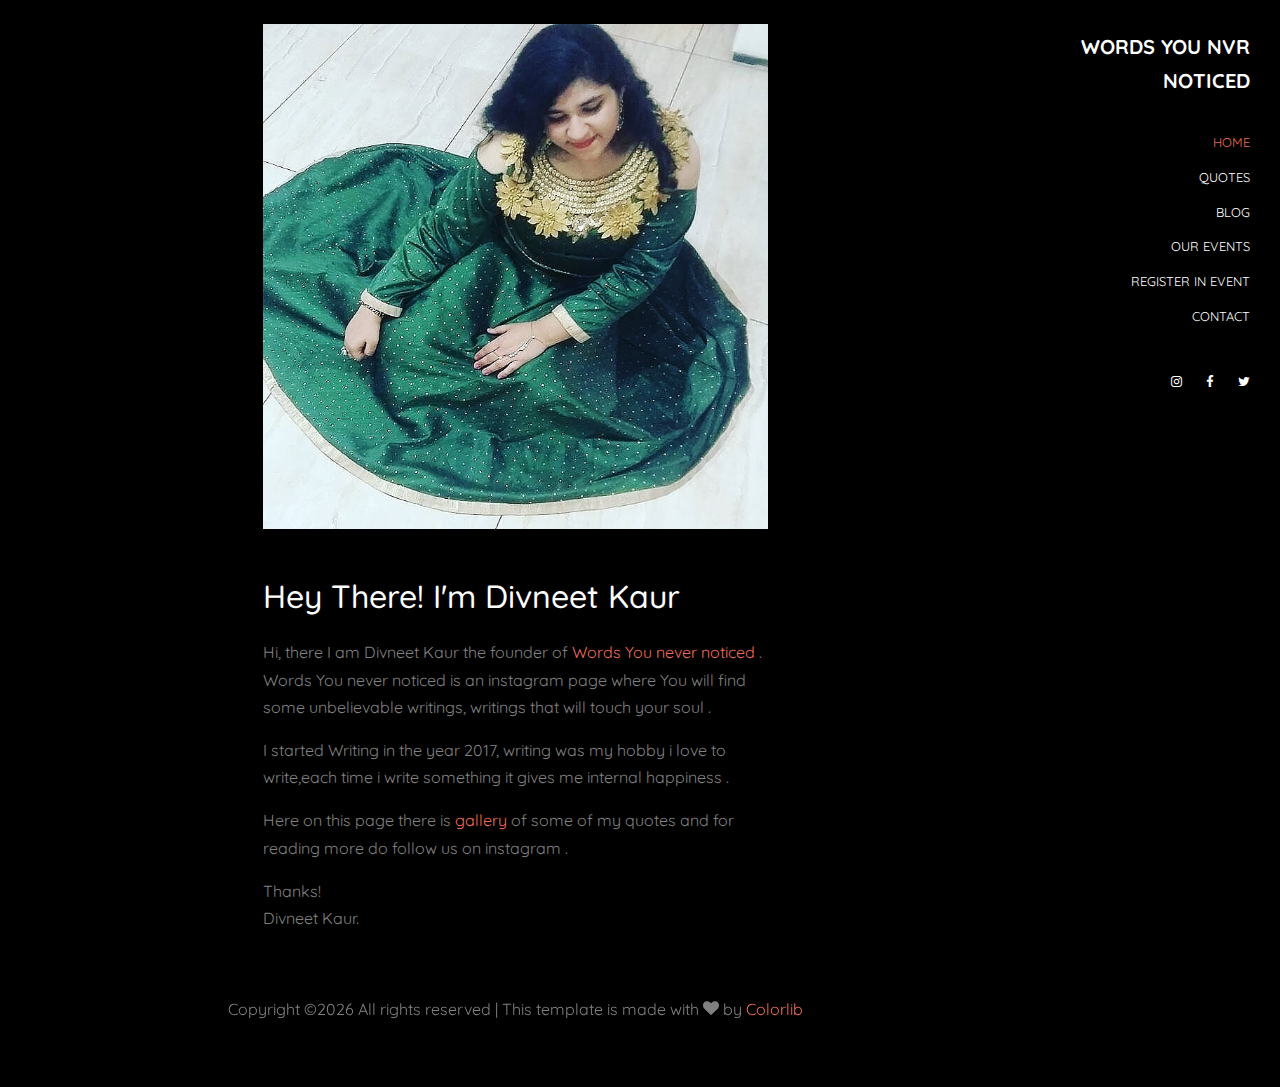
==== index.html @ bc474bce "website" ====
<!DOCTYPE html>
<html lang="en">
  <head>
  <link rel="canonical" href="https://wordsyounevernoticed.tk/index.html" />
	<!-- Global site tag (gtag.js) - Google Analytics -->

<script async src="https://www.googletagmanager.com/gtag/js?id=UA-166788517-1"></script>
<script>
  window.dataLayer = window.dataLayer || [];
  function gtag(){dataLayer.push(arguments);}
  gtag('js', new Date());

  gtag('config', 'UA-166788517-1');
</script>
<script data-ad-client="ca-pub-9099453449747542" async src="https://pagead2.googlesyndication.com/pagead/js/adsbygoogle.js"></script>  
    <title>Words You Never Noticed</title>
    <meta name="google-site-verification" content="CDQj6SfBWfM47lml1-j_d6HV34Kx2td2XE_W0OqJzRE" />
    <meta charset="utf-8">
    <meta name="viewport" content="width=device-width, initial-scale=1, shrink-to-fit=no">

    <link href="https://fonts.googleapis.com/css?family=Quicksand:300,400,500,700,900" rel="stylesheet">
    <link rel="stylesheet" href="fonts/icomoon/style.css">

    <link rel="stylesheet" href="css/bootstrap.min.css">
    <link rel="stylesheet" href="css/magnific-popup.css">
    <link rel="stylesheet" href="css/jquery-ui.css">
    <link rel="stylesheet" href="css/owl.carousel.min.css">
    <link rel="stylesheet" href="css/owl.theme.default.min.css">

    <link rel="stylesheet" href="css/bootstrap-datepicker.css">

    <link rel="stylesheet" href="fonts/flaticon/font/flaticon.css">

    <link rel="stylesheet" href="css/aos.css">
    <link rel="stylesheet" href="css/fancybox.min.css">

    <link rel="stylesheet" href="css/style.css">
    
  </head>
  <body>
  

  <div class="site-wrap">

  <div class="site-mobile-menu">
    <div class="site-mobile-menu-header">
      <div class="site-mobile-menu-close mt-3">
        <span class="icon-close2 js-menu-toggle"></span>
      </div>
    </div>
    <div class="site-mobile-menu-body"></div>
  </div>

  <header class="header-bar d-flex d-lg-block align-items-center" data-aos="fade-left">
    <div class="site-logo">
      <a href="index.html">Words You Nvr Noticed </a>
    </div>
    
    <div class="d-inline-block d-xl-none ml-md-0 ml-auto py-3" style="position: relative; top: 3px;"><a href="#" class="site-menu-toggle js-menu-toggle text-white"><span class="icon-menu h3"></span></a></div>

    <div class="main-menu">
      <ul class="js-clone-nav">
         <li class="active"><a href="index.html">Home</a></li>
        <li><a href="quotes.html">Quotes</a></li>
	<li><a href="blog.html">Blog</a></li>
        <li><a href="events.html">Our Events</a></li>
        <li><a href="registration.html">Register In Event</a></li>        
        <li><a href="contact.html">Contact</a></li>
      </ul>
      <ul class="social js-clone-nav">
	<li><a href="https://www.instagram.com/words_you_nvr_noticed/"><span class="icon-instagram"></span></a></li>
        <li><a href="#"><span class="icon-facebook"></span></a></li>
        <li><a href="#"><span class="icon-twitter"></span></a></li>
      </ul>
    </div>
  </header> 
  <main class="main-content">
    <div class="container-fluid photos">
      <div class="row justify-content-center">
        
        <div class="col-md-6 pt-4">

          <figure class="mb-5" data-aos="fade-up">
            <img src="images/div.jpeg" alt="Image" class="img-fluid">
          </figure>

          <h2 class="text-white mb-4" data-aos="fade-up">Hey There! I'm Divneet Kaur</h2>

          <div class="row" data-aos="fade-up">
            <div class="col-md-12">
              <p>Hi, there I am Divneet Kaur the founder of  <a href="https://www.instagram.com/words_you_nvr_noticed/">Words You never noticed</a> . Words You never noticed is an instagram page where You will find some unbelievable writings, writings that will touch your soul .</p>
              <p> I started Writing in the year 2017, writing was my hobby i love to write,each time i write something it gives me internal happiness . </p>
<p>
 Here on this page there is <a href="quotes.html">gallery</a> of some of my quotes and for reading more  do follow us on instagram .</p>

              <p cass="mt-4">Thanks! <br> Divneet Kaur.</p>
            </div>
          </div>
        </div>

      </div>

      <div class="row justify-content-center">
        <div class="col-md-12 text-center py-5">
           <p>
        <!-- Link back to Colorlib can't be removed. Template is licensed under CC BY 3.0. -->
        Copyright &copy;<script>document.write(new Date().getFullYear());</script> All rights reserved | This template is made with <i class="icon-heart" aria-hidden="true"></i> by <a href="https://colorlib.com" target="_blank" >Colorlib</a>
        <!-- Link back to Colorlib can't be removed. Template is licensed under CC BY 3.0. -->
      </p>
        </div>
      </div>
    </div>
  </main>

</div> <!-- .site-wrap -->

  <script src="js/jquery-3.3.1.min.js"></script>
  <script src="js/jquery-migrate-3.0.1.min.js"></script>
  <script src="js/jquery-ui.js"></script>
  <script src="js/popper.min.js"></script>
  <script src="js/bootstrap.min.js"></script>
  <script src="js/owl.carousel.min.js"></script>
  <script src="js/jquery.stellar.min.js"></script>
  <script src="js/jquery.countdown.min.js"></script>
  <script src="js/jquery.magnific-popup.min.js"></script>
  <script src="js/bootstrap-datepicker.min.js"></script>
  <script src="js/aos.js"></script>

  <script src="js/jquery.fancybox.min.js"></script>

  <script src="js/main.js"></script>
    <!—- ShareThis BEGIN -—>
<script async src="https://platform-api.sharethis.com/js/sharethis.js#property=5eedb847b61c220011098043&product=sticky-share-buttons"></script>
<!—- ShareThis END -—>
  </body>
</html>
---- fonts/icomoon/style.css ----
@font-face {
  font-family: 'icomoon';
  src:  url('fonts/icomoon.eot?10si43');
  src:  url('fonts/icomoon.eot?10si43#iefix') format('embedded-opentype'),
    url('fonts/icomoon.ttf?10si43') format('truetype'),
    url('fonts/icomoon.woff?10si43') format('woff'),
    url('fonts/icomoon.svg?10si43#icomoon') format('svg');
  font-weight: normal;
  font-style: normal;
}

[class^="icon-"], [class*=" icon-"] {
  /* use !important to prevent issues with browser extensions that change fonts */
  font-family: 'icomoon' !important;
  speak: none;
  font-style: normal;
  font-weight: normal;
  font-variant: normal;
  text-transform: none;
  line-height: 1;

  /* Better Font Rendering =========== */
  -webkit-font-smoothing: antialiased;
  -moz-osx-font-smoothing: grayscale;
}

.icon-asterisk:before {
  content: "\f069";
}
.icon-plus:before {
  content: "\f067";
}
.icon-question:before {
  content: "\f128";
}
.icon-minus:before {
  content: "\f068";
}
.icon-glass:before {
  content: "\f000";
}
.icon-music:before {
  content: "\f001";
}
.icon-search:before {
  content: "\f002";
}
.icon-envelope-o:before {
  content: "\f003";
}
.icon-heart:before {
  content: "\f004";
}
.icon-star:before {
  content: "\f005";
}
.icon-star-o:before {
  content: "\f006";
}
.icon-user:before {
  content: "\f007";
}
.icon-film:before {
  content: "\f008";
}
.icon-th-large:before {
  content: "\f009";
}
.icon-th:before {
  content: "\f00a";
}
.icon-th-list:before {
  content: "\f00b";
}
.icon-check:before {
  content: "\f00c";
}
.icon-close:before {
  content: "\f00d";
}
.icon-remove:before {
  content: "\f00d";
}
.icon-times:before {
  content: "\f00d";
}
.icon-search-plus:before {
  content: "\f00e";
}
.icon-search-minus:before {
  content: "\f010";
}
.icon-power-off:before {
  content: "\f011";
}
.icon-signal:before {
  content: "\f012";
}
.icon-cog:before {
  content: "\f013";
}
.icon-gear:before {
  content: "\f013";
}
.icon-trash-o:before {
  content: "\f014";
}
.icon-home:before {
  content: "\f015";
}
.icon-file-o:before {
  content: "\f016";
}
.icon-clock-o:before {
  content: "\f017";
}
.icon-road:before {
  content: "\f018";
}
.icon-download:before {
  content: "\f019";
}
.icon-arrow-circle-o-down:before {
  content: "\f01a";
}
.icon-arrow-circle-o-up:before {
  content: "\f01b";
}
.icon-inbox:before {
  content: "\f01c";
}
.icon-play-circle-o:before {
  content: "\f01d";
}
.icon-repeat:before {
  content: "\f01e";
}
.icon-rotate-right:before {
  content: "\f01e";
}
.icon-refresh:before {
  content: "\f021";
}
.icon-list-alt:before {
  content: "\f022";
}
.icon-lock:before {
  content: "\f023";
}
.icon-flag:before {
  content: "\f024";
}
.icon-headphones:before {
  content: "\f025";
}
.icon-volume-off:before {
  content: "\f026";
}
.icon-volume-down:before {
  content: "\f027";
}
.icon-volume-up:before {
  content: "\f028";
}
.icon-qrcode:before {
  content: "\f029";
}
.icon-barcode:before {
  content: "\f02a";
}
.icon-tag:before {
  content: "\f02b";
}
.icon-tags:before {
  content: "\f02c";
}
.icon-book:before {
  content: "\f02d";
}
.icon-bookmark:before {
  content: "\f02e";
}
.icon-print:before {
  content: "\f02f";
}
.icon-camera:before {
  content: "\f030";
}
.icon-font:before {
  content: "\f031";
}
.icon-bold:before {
  content: "\f032";
}
.icon-italic:before {
  content: "\f033";
}
.icon-text-height:before {
  content: "\f034";
}
.icon-text-width:before {
  content: "\f035";
}
.icon-align-left:before {
  content: "\f036";
}
.icon-align-center:before {
  content: "\f037";
}
.icon-align-right:before {
  content: "\f038";
}
.icon-align-justify:before {
  content: "\f039";
}
.icon-list:before {
  content: "\f03a";
}
.icon-dedent:before {
  content: "\f03b";
}
.icon-outdent:before {
  content: "\f03b";
}
.icon-indent:before {
  content: "\f03c";
}
.icon-video-camera:before {
  content: "\f03d";
}
.icon-image:before {
  content: "\f03e";
}
.icon-photo:before {
  content: "\f03e";
}
.icon-picture-o:before {
  content: "\f03e";
}
.icon-pencil:before {
  content: "\f040";
}
.icon-map-marker:before {
  content: "\f041";
}
.icon-adjust:before {
  content: "\f042";
}
.icon-tint:before {
  content: "\f043";
}
.icon-edit:before {
  content: "\f044";
}
.icon-pencil-square-o:before {
  content: "\f044";
}
.icon-share-square-o:before {
  content: "\f045";
}
.icon-check-square-o:before {
  content: "\f046";
}
.icon-arrows:before {
  content: "\f047";
}
.icon-step-backward:before {
  content: "\f048";
}
.icon-fast-backward:before {
  content: "\f049";
}
.icon-backward:before {
  content: "\f04a";
}
.icon-play:before {
  content: "\f04b";
}
.icon-pause:before {
  content: "\f04c";
}
.icon-stop:before {
  content: "\f04d";
}
.icon-forward:before {
  content: "\f04e";
}
.icon-fast-forward:before {
  content: "\f050";
}
.icon-step-forward:before {
  content: "\f051";
}
.icon-eject:before {
  content: "\f052";
}
.icon-chevron-left:before {
  content: "\f053";
}
.icon-chevron-right:before {
  content: "\f054";
}
.icon-plus-circle:before {
  content: "\f055";
}
.icon-minus-circle:before {
  content: "\f056";
}
.icon-times-circle:before {
  content: "\f057";
}
.icon-check-circle:before {
  content: "\f058";
}
.icon-question-circle:before {
  content: "\f059";
}
.icon-info-circle:before {
  content: "\f05a";
}
.icon-crosshairs:before {
  content: "\f05b";
}
.icon-times-circle-o:before {
  content: "\f05c";
}
.icon-check-circle-o:before {
  content: "\f05d";
}
.icon-ban:before {
  content: "\f05e";
}
.icon-arrow-left:before {
  content: "\f060";
}
.icon-arrow-right:before {
  content: "\f061";
}
.icon-arrow-up:before {
  content: "\f062";
}
.icon-arrow-down:before {
  content: "\f063";
}
.icon-mail-forward:before {
  content: "\f064";
}
.icon-share:before {
  content: "\f064";
}
.icon-expand:before {
  content: "\f065";
}
.icon-compress:before {
  content: "\f066";
}
.icon-exclamation-circle:before {
  content: "\f06a";
}
.icon-gift:before {
  content: "\f06b";
}
.icon-leaf:before {
  content: "\f06c";
}
.icon-fire:before {
  content: "\f06d";
}
.icon-eye:before {
  content: "\f06e";
}
.icon-eye-slash:before {
  content: "\f070";
}
.icon-exclamation-triangle:before {
  content: "\f071";
}
.icon-warning:before {
  content: "\f071";
}
.icon-plane:before {
  content: "\f072";
}
.icon-calendar:before {
  content: "\f073";
}
.icon-random:before {
  content: "\f074";
}
.icon-comment:before {
  content: "\f075";
}
.icon-magnet:before {
  content: "\f076";
}
.icon-chevron-up:before {
  content: "\f077";
}
.icon-chevron-down:before {
  content: "\f078";
}
.icon-retweet:before {
  content: "\f079";
}
.icon-shopping-cart:before {
  content: "\f07a";
}
.icon-folder:before {
  content: "\f07b";
}
.icon-folder-open:before {
  content: "\f07c";
}
.icon-arrows-v:before {
  content: "\f07d";
}
.icon-arrows-h:before {
  content: "\f07e";
}
.icon-bar-chart:before {
  content: "\f080";
}
.icon-bar-chart-o:before {
  content: "\f080";
}
.icon-twitter-square:before {
  content: "\f081";
}
.icon-facebook-square:before {
  content: "\f082";
}
.icon-camera-retro:before {
  content: "\f083";
}
.icon-key:before {
  content: "\f084";
}
.icon-cogs:before {
  content: "\f085";
}
.icon-gears:before {
  content: "\f085";
}
.icon-comments:before {
  content: "\f086";
}
.icon-thumbs-o-up:before {
  content: "\f087";
}
.icon-thumbs-o-down:before {
  content: "\f088";
}
.icon-star-half:before {
  content: "\f089";
}
.icon-heart-o:before {
  content: "\f08a";
}
.icon-sign-out:before {
  content: "\f08b";
}
.icon-linkedin-square:before {
  content: "\f08c";
}
.icon-thumb-tack:before {
  content: "\f08d";
}
.icon-external-link:before {
  content: "\f08e";
}
.icon-sign-in:before {
  content: "\f090";
}
.icon-trophy:before {
  content: "\f091";
}
.icon-github-square:before {
  content: "\f092";
}
.icon-upload:before {
  content: "\f093";
}
.icon-lemon-o:before {
  content: "\f094";
}
.icon-phone:before {
  content: "\f095";
}
.icon-square-o:before {
  content: "\f096";
}
.icon-bookmark-o:before {
  content: "\f097";
}
.icon-phone-square:before {
  content: "\f098";
}
.icon-twitter:before {
  content: "\f099";
}
.icon-facebook:before {
  content: "\f09a";
}
.icon-facebook-f:before {
  content: "\f09a";
}
.icon-github:before {
  content: "\f09b";
}
.icon-unlock:before {
  content: "\f09c";
}
.icon-credit-card:before {
  content: "\f09d";
}
.icon-feed:before {
  content: "\f09e";
}
.icon-rss:before {
  content: "\f09e";
}
.icon-hdd-o:before {
  content: "\f0a0";
}
.icon-bullhorn:before {
  content: "\f0a1";
}
.icon-bell-o:before {
  content: "\f0a2";
}
.icon-certificate:before {
  content: "\f0a3";
}
.icon-hand-o-right:before {
  content: "\f0a4";
}
.icon-hand-o-left:before {
  content: "\f0a5";
}
.icon-hand-o-up:before {
  content: "\f0a6";
}
.icon-hand-o-down:before {
  content: "\f0a7";
}
.icon-arrow-circle-left:before {
  content: "\f0a8";
}
.icon-arrow-circle-right:before {
  content: "\f0a9";
}
.icon-arrow-circle-up:before {
  content: "\f0aa";
}
.icon-arrow-circle-down:before {
  content: "\f0ab";
}
.icon-globe:before {
  content: "\f0ac";
}
.icon-wrench:before {
  content: "\f0ad";
}
.icon-tasks:before {
  content: "\f0ae";
}
.icon-filter:before {
  content: "\f0b0";
}
.icon-briefcase:before {
  content: "\f0b1";
}
.icon-arrows-alt:before {
  content: "\f0b2";
}
.icon-group:before {
  content: "\f0c0";
}
.icon-users:before {
  content: "\f0c0";
}
.icon-chain:before {
  content: "\f0c1";
}
.icon-link:before {
  content: "\f0c1";
}
.icon-cloud:before {
  content: "\f0c2";
}
.icon-flask:before {
  content: "\f0c3";
}
.icon-cut:before {
  content: "\f0c4";
}
.icon-scissors:before {
  content: "\f0c4";
}
.icon-copy:before {
  content: "\f0c5";
}
.icon-files-o:before {
  content: "\f0c5";
}
.icon-paperclip:before {
  content: "\f0c6";
}
.icon-floppy-o:before {
  content: "\f0c7";
}
.icon-save:before {
  content: "\f0c7";
}
.icon-square:before {
  content: "\f0c8";
}
.icon-bars:before {
  content: "\f0c9";
}
.icon-navicon:before {
  content: "\f0c9";
}
.icon-reorder:before {
  content: "\f0c9";
}
.icon-list-ul:before {
  content: "\f0ca";
}
.icon-list-ol:before {
  content: "\f0cb";
}
.icon-strikethrough:before {
  content: "\f0cc";
}
.icon-underline:before {
  content: "\f0cd";
}
.icon-table:before {
  content: "\f0ce";
}
.icon-magic:before {
  content: "\f0d0";
}
.icon-truck:before {
  content: "\f0d1";
}
.icon-pinterest:before {
  content: "\f0d2";
}
.icon-pinterest-square:before {
  content: "\f0d3";
}
.icon-google-plus-square:before {
  content: "\f0d4";
}
.icon-google-plus:before {
  content: "\f0d5";
}
.icon-money:before {
  content: "\f0d6";
}
.icon-caret-down:before {
  content: "\f0d7";
}
.icon-caret-up:before {
  content: "\f0d8";
}
.icon-caret-left:before {
  content: "\f0d9";
}
.icon-caret-right:before {
  content: "\f0da";
}
.icon-columns:before {
  content: "\f0db";
}
.icon-sort:before {
  content: "\f0dc";
}
.icon-unsorted:before {
  content: "\f0dc";
}
.icon-sort-desc:before {
  content: "\f0dd";
}
.icon-sort-down:before {
  content: "\f0dd";
}
.icon-sort-asc:before {
  content: "\f0de";
}
.icon-sort-up:before {
  content: "\f0de";
}
.icon-envelope:before {
  content: "\f0e0";
}
.icon-linkedin:before {
  content: "\f0e1";
}
.icon-rotate-left:before {
  content: "\f0e2";
}
.icon-undo:before {
  content: "\f0e2";
}
.icon-gavel:before {
  content: "\f0e3";
}
.icon-legal:before {
  content: "\f0e3";
}
.icon-dashboard:before {
  content: "\f0e4";
}
.icon-tachometer:before {
  content: "\f0e4";
}
.icon-comment-o:before {
  content: "\f0e5";
}
.icon-comments-o:before {
  content: "\f0e6";
}
.icon-bolt:before {
  content: "\f0e7";
}
.icon-flash:before {
  content: "\f0e7";
}
.icon-sitemap:before {
  content: "\f0e8";
}
.icon-umbrella:before {
  content: "\f0e9";
}
.icon-clipboard:before {
  content: "\f0ea";
}
.icon-paste:before {
  content: "\f0ea";
}
.icon-lightbulb-o:before {
  content: "\f0eb";
}
.icon-exchange:before {
  content: "\f0ec";
}
.icon-cloud-download:before {
  content: "\f0ed";
}
.icon-cloud-upload:before {
  content: "\f0ee";
}
.icon-user-md:before {
  content: "\f0f0";
}
.icon-stethoscope:before {
  content: "\f0f1";
}
.icon-suitcase:before {
  content: "\f0f2";
}
.icon-bell:before {
  content: "\f0f3";
}
.icon-coffee:before {
  content: "\f0f4";
}
.icon-cutlery:before {
  content: "\f0f5";
}
.icon-file-text-o:before {
  content: "\f0f6";
}
.icon-building-o:before {
  content: "\f0f7";
}
.icon-hospital-o:before {
  content: "\f0f8";
}
.icon-ambulance:before {
  content: "\f0f9";
}
.icon-medkit:before {
  content: "\f0fa";
}
.icon-fighter-jet:before {
  content: "\f0fb";
}
.icon-beer:before {
  content: "\f0fc";
}
.icon-h-square:before {
  content: "\f0fd";
}
.icon-plus-square:before {
  content: "\f0fe";
}
.icon-angle-double-left:before {
  content: "\f100";
}
.icon-angle-double-right:before {
  content: "\f101";
}
.icon-angle-double-up:before {
  content: "\f102";
}
.icon-angle-double-down:before {
  content: "\f103";
}
.icon-angle-left:before {
  content: "\f104";
}
.icon-angle-right:before {
  content: "\f105";
}
.icon-angle-up:before {
  content: "\f106";
}
.icon-angle-down:before {
  content: "\f107";
}
.icon-desktop:before {
  content: "\f108";
}
.icon-laptop:before {
  content: "\f109";
}
.icon-tablet:before {
  content: "\f10a";
}
.icon-mobile:before {
  content: "\f10b";
}
.icon-mobile-phone:before {
  content: "\f10b";
}
.icon-circle-o:before {
  content: "\f10c";
}
.icon-quote-left:before {
  content: "\f10d";
}
.icon-quote-right:before {
  content: "\f10e";
}
.icon-spinner:before {
  content: "\f110";
}
.icon-circle:before {
  content: "\f111";
}
.icon-mail-reply:before {
  content: "\f112";
}
.icon-reply:before {
  content: "\f112";
}
.icon-github-alt:before {
  content: "\f113";
}
.icon-folder-o:before {
  content: "\f114";
}
.icon-folder-open-o:before {
  content: "\f115";
}
.icon-smile-o:before {
  content: "\f118";
}
.icon-frown-o:before {
  content: "\f119";
}
.icon-meh-o:before {
  content: "\f11a";
}
.icon-gamepad:before {
  content: "\f11b";
}
.icon-keyboard-o:before {
  content: "\f11c";
}
.icon-flag-o:before {
  content: "\f11d";
}
.icon-flag-checkered:before {
  content: "\f11e";
}
.icon-terminal:before {
  content: "\f120";
}
.icon-code:before {
  content: "\f121";
}
.icon-mail-reply-all:before {
  content: "\f122";
}
.icon-reply-all:before {
  content: "\f122";
}
.icon-star-half-empty:before {
  content: "\f123";
}
.icon-star-half-full:before {
  content: "\f123";
}
.icon-star-half-o:before {
  content: "\f123";
}
.icon-location-arrow:before {
  content: "\f124";
}
.icon-crop:before {
  content: "\f125";
}
.icon-code-fork:before {
  content: "\f126";
}
.icon-chain-broken:before {
  content: "\f127";
}
.icon-unlink:before {
  content: "\f127";
}
.icon-info:before {
  content: "\f129";
}
.icon-exclamation:before {
  content: "\f12a";
}
.icon-superscript:before {
  content: "\f12b";
}
.icon-subscript:before {
  content: "\f12c";
}
.icon-eraser:before {
  content: "\f12d";
}
.icon-puzzle-piece:before {
  content: "\f12e";
}
.icon-microphone:before {
  content: "\f130";
}
.icon-microphone-slash:before {
  content: "\f131";
}
.icon-shield:before {
  content: "\f132";
}
.icon-calendar-o:before {
  content: "\f133";
}
.icon-fire-extinguisher:before {
  content: "\f134";
}
.icon-rocket:before {
  content: "\f135";
}
.icon-maxcdn:before {
  content: "\f136";
}
.icon-chevron-circle-left:before {
  content: "\f137";
}
.icon-chevron-circle-right:before {
  content: "\f138";
}
.icon-chevron-circle-up:before {
  content: "\f139";
}
.icon-chevron-circle-down:before {
  content: "\f13a";
}
.icon-html5:before {
  content: "\f13b";
}
.icon-css3:before {
  content: "\f13c";
}
.icon-anchor:before {
  content: "\f13d";
}
.icon-unlock-alt:before {
  content: "\f13e";
}
.icon-bullseye:before {
  content: "\f140";
}
.icon-ellipsis-h:before {
  content: "\f141";
}
.icon-ellipsis-v:before {
  content: "\f142";
}
.icon-rss-square:before {
  content: "\f143";
}
.icon-play-circle:before {
  content: "\f144";
}
.icon-ticket:before {
  content: "\f145";
}
.icon-minus-square:before {
  content: "\f146";
}
.icon-minus-square-o:before {
  content: "\f147";
}
.icon-level-up:before {
  content: "\f148";
}
.icon-level-down:before {
  content: "\f149";
}
.icon-check-square:before {
  content: "\f14a";
}
.icon-pencil-square:before {
  content: "\f14b";
}
.icon-external-link-square:before {
  content: "\f14c";
}
.icon-share-square:before {
  content: "\f14d";
}
.icon-compass:before {
  content: "\f14e";
}
.icon-caret-square-o-down:before {
  content: "\f150";
}
.icon-toggle-down:before {
  content: "\f150";
}
.icon-caret-square-o-up:before {
  content: "\f151";
}
.icon-toggle-up:before {
  content: "\f151";
}
.icon-caret-square-o-right:before {
  content: "\f152";
}
.icon-toggle-right:before {
  content: "\f152";
}
.icon-eur:before {
  content: "\f153";
}
.icon-euro:before {
  content: "\f153";
}
.icon-gbp:before {
  content: "\f154";
}
.icon-dollar:before {
  content: "\f155";
}
.icon-usd:before {
  content: "\f155";
}
.icon-inr:before {
  content: "\f156";
}
.icon-rupee:before {
  content: "\f156";
}
.icon-cny:before {
  content: "\f157";
}
.icon-jpy:before {
  content: "\f157";
}
.icon-rmb:before {
  content: "\f157";
}
.icon-yen:before {
  content: "\f157";
}
.icon-rouble:before {
  content: "\f158";
}
.icon-rub:before {
  content: "\f158";
}
.icon-ruble:before {
  content: "\f158";
}
.icon-krw:before {
  content: "\f159";
}
.icon-won:before {
  content: "\f159";
}
.icon-bitcoin:before {
  content: "\f15a";
}
.icon-btc:before {
  content: "\f15a";
}
.icon-file:before {
  content: "\f15b";
}
.icon-file-text:before {
  content: "\f15c";
}
.icon-sort-alpha-asc:before {
  content: "\f15d";
}
.icon-sort-alpha-desc:before {
  content: "\f15e";
}
.icon-sort-amount-asc:before {
  content: "\f160";
}
.icon-sort-amount-desc:before {
  content: "\f161";
}
.icon-sort-numeric-asc:before {
  content: "\f162";
}
.icon-sort-numeric-desc:before {
  content: "\f163";
}
.icon-thumbs-up:before {
  content: "\f164";
}
.icon-thumbs-down:before {
  content: "\f165";
}
.icon-youtube-square:before {
  content: "\f166";
}
.icon-youtube:before {
  content: "\f167";
}
.icon-xing:before {
  content: "\f168";
}
.icon-xing-square:before {
  content: "\f169";
}
.icon-youtube-play:before {
  content: "\f16a";
}
.icon-dropbox:before {
  content: "\f16b";
}
.icon-stack-overflow:before {
  content: "\f16c";
}
.icon-instagram:before {
  content: "\f16d";
}
.icon-flickr:before {
  content: "\f16e";
}
.icon-adn:before {
  content: "\f170";
}
.icon-bitbucket:before {
  content: "\f171";
}
.icon-bitbucket-square:before {
  content: "\f172";
}
.icon-tumblr:before {
  content: "\f173";
}
.icon-tumblr-square:before {
  content: "\f174";
}
.icon-long-arrow-down:before {
  content: "\f175";
}
.icon-long-arrow-up:before {
  content: "\f176";
}
.icon-long-arrow-left:before {
  content: "\f177";
}
.icon-long-arrow-right:before {
  content: "\f178";
}
.icon-apple:before {
  content: "\f179";
}
.icon-windows:before {
  content: "\f17a";
}
.icon-android:before {
  content: "\f17b";
}
.icon-linux:before {
  content: "\f17c";
}
.icon-dribbble:before {
  content: "\f17d";
}
.icon-skype:before {
  content: "\f17e";
}
.icon-foursquare:before {
  content: "\f180";
}
.icon-trello:before {
  content: "\f181";
}
.icon-female:before {
  content: "\f182";
}
.icon-male:before {
  content: "\f183";
}
.icon-gittip:before {
  content: "\f184";
}
.icon-gratipay:before {
  content: "\f184";
}
.icon-sun-o:before {
  content: "\f185";
}
.icon-moon-o:before {
  content: "\f186";
}
.icon-archive:before {
  content: "\f187";
}
.icon-bug:before {
  content: "\f188";
}
.icon-vk:before {
  content: "\f189";
}
.icon-weibo:before {
  content: "\f18a";
}
.icon-renren:before {
  content: "\f18b";
}
.icon-pagelines:before {
  content: "\f18c";
}
.icon-stack-exchange:before {
  content: "\f18d";
}
.icon-arrow-circle-o-right:before {
  content: "\f18e";
}
.icon-arrow-circle-o-left:before {
  content: "\f190";
}
.icon-caret-square-o-left:before {
  content: "\f191";
}
.icon-toggle-left:before {
  content: "\f191";
}
.icon-dot-circle-o:before {
  content: "\f192";
}
.icon-wheelchair:before {
  content: "\f193";
}
.icon-vimeo-square:before {
  content: "\f194";
}
.icon-try:before {
  content: "\f195";
}
.icon-turkish-lira:before {
  content: "\f195";
}
.icon-plus-square-o:before {
  content: "\f196";
}
.icon-space-shuttle:before {
  content: "\f197";
}
.icon-slack:before {
  content: "\f198";
}
.icon-envelope-square:before {
  content: "\f199";
}
.icon-wordpress:before {
  content: "\f19a";
}
.icon-openid:before {
  content: "\f19b";
}
.icon-bank:before {
  content: "\f19c";
}
.icon-institution:before {
  content: "\f19c";
}
.icon-university:before {
  content: "\f19c";
}
.icon-graduation-cap:before {
  content: "\f19d";
}
.icon-mortar-board:before {
  content: "\f19d";
}
.icon-yahoo:before {
  content: "\f19e";
}
.icon-google:before {
  content: "\f1a0";
}
.icon-reddit:before {
  content: "\f1a1";
}
.icon-reddit-square:before {
  content: "\f1a2";
}
.icon-stumbleupon-circle:before {
  content: "\f1a3";
}
.icon-stumbleupon:before {
  content: "\f1a4";
}
.icon-delicious:before {
  content: "\f1a5";
}
.icon-digg:before {
  content: "\f1a6";
}
.icon-pied-piper-pp:before {
  content: "\f1a7";
}
.icon-pied-piper-alt:before {
  content: "\f1a8";
}
.icon-drupal:before {
  content: "\f1a9";
}
.icon-joomla:before {
  content: "\f1aa";
}
.icon-language:before {
  content: "\f1ab";
}
.icon-fax:before {
  content: "\f1ac";
}
.icon-building:before {
  content: "\f1ad";
}
.icon-child:before {
  content: "\f1ae";
}
.icon-paw:before {
  content: "\f1b0";
}
.icon-spoon:before {
  content: "\f1b1";
}
.icon-cube:before {
  content: "\f1b2";
}
.icon-cubes:before {
  content: "\f1b3";
}
.icon-behance:before {
  content: "\f1b4";
}
.icon-behance-square:before {
  content: "\f1b5";
}
.icon-steam:before {
  content: "\f1b6";
}
.icon-steam-square:before {
  content: "\f1b7";
}
.icon-recycle:before {
  content: "\f1b8";
}
.icon-automobile:before {
  content: "\f1b9";
}
.icon-car:before {
  content: "\f1b9";
}
.icon-cab:before {
  content: "\f1ba";
}
.icon-taxi:before {
  content: "\f1ba";
}
.icon-tree:before {
  content: "\f1bb";
}
.icon-spotify:before {
  content: "\f1bc";
}
.icon-deviantart:before {
  content: "\f1bd";
}
.icon-soundcloud:before {
  content: "\f1be";
}
.icon-database:before {
  content: "\f1c0";
}
.icon-file-pdf-o:before {
  content: "\f1c1";
}
.icon-file-word-o:before {
  content: "\f1c2";
}
.icon-file-excel-o:before {
  content: "\f1c3";
}
.icon-file-powerpoint-o:before {
  content: "\f1c4";
}
.icon-file-image-o:before {
  content: "\f1c5";
}
.icon-file-photo-o:before {
  content: "\f1c5";
}
.icon-file-picture-o:before {
  content: "\f1c5";
}
.icon-file-archive-o:before {
  content: "\f1c6";
}
.icon-file-zip-o:before {
  content: "\f1c6";
}
.icon-file-audio-o:before {
  content: "\f1c7";
}
.icon-file-sound-o:before {
  content: "\f1c7";
}
.icon-file-movie-o:before {
  content: "\f1c8";
}
.icon-file-video-o:before {
  content: "\f1c8";
}
.icon-file-code-o:before {
  content: "\f1c9";
}
.icon-vine:before {
  content: "\f1ca";
}
.icon-codepen:before {
  content: "\f1cb";
}
.icon-jsfiddle:before {
  content: "\f1cc";
}
.icon-life-bouy:before {
  content: "\f1cd";
}
.icon-life-buoy:before {
  content: "\f1cd";
}
.icon-life-ring:before {
  content: "\f1cd";
}
.icon-life-saver:before {
  content: "\f1cd";
}
.icon-support:before {
  content: "\f1cd";
}
.icon-circle-o-notch:before {
  content: "\f1ce";
}
.icon-ra:before {
  content: "\f1d0";
}
.icon-rebel:before {
  content: "\f1d0";
}
.icon-resistance:before {
  content: "\f1d0";
}
.icon-empire:before {
  content: "\f1d1";
}
.icon-ge:before {
  content: "\f1d1";
}
.icon-git-square:before {
  content: "\f1d2";
}
.icon-git:before {
  content: "\f1d3";
}
.icon-hacker-news:before {
  content: "\f1d4";
}
.icon-y-combinator-square:before {
  content: "\f1d4";
}
.icon-yc-square:before {
  content: "\f1d4";
}
.icon-tencent-weibo:before {
  content: "\f1d5";
}
.icon-qq:before {
  content: "\f1d6";
}
.icon-wechat:before {
  content: "\f1d7";
}
.icon-weixin:before {
  content: "\f1d7";
}
.icon-paper-plane:before {
  content: "\f1d8";
}
.icon-send:before {
  content: "\f1d8";
}
.icon-paper-plane-o:before {
  content: "\f1d9";
}
.icon-send-o:before {
  content: "\f1d9";
}
.icon-history:before {
  content: "\f1da";
}
.icon-circle-thin:before {
  content: "\f1db";
}
.icon-header:before {
  content: "\f1dc";
}
.icon-paragraph:before {
  content: "\f1dd";
}
.icon-sliders:before {
  content: "\f1de";
}
.icon-share-alt:before {
  content: "\f1e0";
}
.icon-share-alt-square:before {
  content: "\f1e1";
}
.icon-bomb:before {
  content: "\f1e2";
}
.icon-futbol-o:before {
  content: "\f1e3";
}
.icon-soccer-ball-o:before {
  content: "\f1e3";
}
.icon-tty:before {
  content: "\f1e4";
}
.icon-binoculars:before {
  content: "\f1e5";
}
.icon-plug:before {
  content: "\f1e6";
}
.icon-slideshare:before {
  content: "\f1e7";
}
.icon-twitch:before {
  content: "\f1e8";
}
.icon-yelp:before {
  content: "\f1e9";
}
.icon-newspaper-o:before {
  content: "\f1ea";
}
.icon-wifi:before {
  content: "\f1eb";
}
.icon-calculator:before {
  content: "\f1ec";
}
.icon-paypal:before {
  content: "\f1ed";
}
.icon-google-wallet:before {
  content: "\f1ee";
}
.icon-cc-visa:before {
  content: "\f1f0";
}
.icon-cc-mastercard:before {
  content: "\f1f1";
}
.icon-cc-discover:before {
  content: "\f1f2";
}
.icon-cc-amex:before {
  content: "\f1f3";
}
.icon-cc-paypal:before {
  content: "\f1f4";
}
.icon-cc-stripe:before {
  content: "\f1f5";
}
.icon-bell-slash:before {
  content: "\f1f6";
}
.icon-bell-slash-o:before {
  content: "\f1f7";
}
.icon-trash:before {
  content: "\f1f8";
}
.icon-copyright:before {
  content: "\f1f9";
}
.icon-at:before {
  content: "\f1fa";
}
.icon-eyedropper:before {
  content: "\f1fb";
}
.icon-paint-brush:before {
  content: "\f1fc";
}
.icon-birthday-cake:before {
  content: "\f1fd";
}
.icon-area-chart:before {
  content: "\f1fe";
}
.icon-pie-chart:before {
  content: "\f200";
}
.icon-line-chart:before {
  content: "\f201";
}
.icon-lastfm:before {
  content: "\f202";
}
.icon-lastfm-square:before {
  content: "\f203";
}
.icon-toggle-off:before {
  content: "\f204";
}
.icon-toggle-on:before {
  content: "\f205";
}
.icon-bicycle:before {
  content: "\f206";
}
.icon-bus:before {
  content: "\f207";
}
.icon-ioxhost:before {
  content: "\f208";
}
.icon-angellist:before {
  content: "\f209";
}
.icon-cc:before {
  content: "\f20a";
}
.icon-ils:before {
  content: "\f20b";
}
.icon-shekel:before {
  content: "\f20b";
}
.icon-sheqel:before {
  content: "\f20b";
}
.icon-meanpath:before {
  content: "\f20c";
}
.icon-buysellads:before {
  content: "\f20d";
}
.icon-connectdevelop:before {
  content: "\f20e";
}
.icon-dashcube:before {
  content: "\f210";
}
.icon-forumbee:before {
  content: "\f211";
}
.icon-leanpub:before {
  content: "\f212";
}
.icon-sellsy:before {
  content: "\f213";
}
.icon-shirtsinbulk:before {
  content: "\f214";
}
.icon-simplybuilt:before {
  content: "\f215";
}
.icon-skyatlas:before {
  content: "\f216";
}
.icon-cart-plus:before {
  content: "\f217";
}
.icon-cart-arrow-down:before {
  content: "\f218";
}
.icon-diamond:before {
  content: "\f219";
}
.icon-ship:before {
  content: "\f21a";
}
.icon-user-secret:before {
  content: "\f21b";
}
.icon-motorcycle:before {
  content: "\f21c";
}
.icon-street-view:before {
  content: "\f21d";
}
.icon-heartbeat:before {
  content: "\f21e";
}
.icon-venus:before {
  content: "\f221";
}
.icon-mars:before {
  content: "\f222";
}
.icon-mercury:before {
  content: "\f223";
}
.icon-intersex:before {
  content: "\f224";
}
.icon-transgender:before {
  content: "\f224";
}
.icon-transgender-alt:before {
  content: "\f225";
}
.icon-venus-double:before {
  content: "\f226";
}
.icon-mars-double:before {
  content: "\f227";
}
.icon-venus-mars:before {
  content: "\f228";
}
.icon-mars-stroke:before {
  content: "\f229";
}
.icon-mars-stroke-v:before {
  content: "\f22a";
}
.icon-mars-stroke-h:before {
  content: "\f22b";
}
.icon-neuter:before {
  content: "\f22c";
}
.icon-genderless:before {
  content: "\f22d";
}
.icon-facebook-official:before {
  content: "\f230";
}
.icon-pinterest-p:before {
  content: "\f231";
}
.icon-whatsapp:before {
  content: "\f232";
}
.icon-server:before {
  content: "\f233";
}
.icon-user-plus:before {
  content: "\f234";
}
.icon-user-times:before {
  content: "\f235";
}
.icon-bed:before {
  content: "\f236";
}
.icon-hotel:before {
  content: "\f236";
}
.icon-viacoin:before {
  content: "\f237";
}
.icon-train:before {
  content: "\f238";
}
.icon-subway:before {
  content: "\f239";
}
.icon-medium:before {
  content: "\f23a";
}
.icon-y-combinator:before {
  content: "\f23b";
}
.icon-yc:before {
  content: "\f23b";
}
.icon-optin-monster:before {
  content: "\f23c";
}
.icon-opencart:before {
  content: "\f23d";
}
.icon-expeditedssl:before {
  content: "\f23e";
}
.icon-battery:before {
  content: "\f240";
}
.icon-battery-4:before {
  content: "\f240";
}
.icon-battery-full:before {
  content: "\f240";
}
.icon-battery-3:before {
  content: "\f241";
}
.icon-battery-three-quarters:before {
  content: "\f241";
}
.icon-battery-2:before {
  content: "\f242";
}
.icon-battery-half:before {
  content: "\f242";
}
.icon-battery-1:before {
  content: "\f243";
}
.icon-battery-quarter:before {
  content: "\f243";
}
.icon-battery-0:before {
  content: "\f244";
}
.icon-battery-empty:before {
  content: "\f244";
}
.icon-mouse-pointer:before {
  content: "\f245";
}
.icon-i-cursor:before {
  content: "\f246";
}
.icon-object-group:before {
  content: "\f247";
}
.icon-object-ungroup:before {
  content: "\f248";
}
.icon-sticky-note:before {
  content: "\f249";
}
.icon-sticky-note-o:before {
  content: "\f24a";
}
.icon-cc-jcb:before {
  content: "\f24b";
}
.icon-cc-diners-club:before {
  content: "\f24c";
}
.icon-clone:before {
  content: "\f24d";
}
.icon-balance-scale:before {
  content: "\f24e";
}
.icon-hourglass-o:before {
  content: "\f250";
}
.icon-hourglass-1:before {
  content: "\f251";
}
.icon-hourglass-start:before {
  content: "\f251";
}
.icon-hourglass-2:before {
  content: "\f252";
}
.icon-hourglass-half:before {
  content: "\f252";
}
.icon-hourglass-3:before {
  content: "\f253";
}
.icon-hourglass-end:before {
  content: "\f253";
}
.icon-hourglass:before {
  content: "\f254";
}
.icon-hand-grab-o:before {
  content: "\f255";
}
.icon-hand-rock-o:before {
  content: "\f255";
}
.icon-hand-paper-o:before {
  content: "\f256";
}
.icon-hand-stop-o:before {
  content: "\f256";
}
.icon-hand-scissors-o:before {
  content: "\f257";
}
.icon-hand-lizard-o:before {
  content: "\f258";
}
.icon-hand-spock-o:before {
  content: "\f259";
}
.icon-hand-pointer-o:before {
  content: "\f25a";
}
.icon-hand-peace-o:before {
  content: "\f25b";
}
.icon-trademark:before {
  content: "\f25c";
}
.icon-registered:before {
  content: "\f25d";
}
.icon-creative-commons:before {
  content: "\f25e";
}
.icon-gg:before {
  content: "\f260";
}
.icon-gg-circle:before {
  content: "\f261";
}
.icon-tripadvisor:before {
  content: "\f262";
}
.icon-odnoklassniki:before {
  content: "\f263";
}
.icon-odnoklassniki-square:before {
  content: "\f264";
}
.icon-get-pocket:before {
  content: "\f265";
}
.icon-wikipedia-w:before {
  content: "\f266";
}
.icon-safari:before {
  content: "\f267";
}
.icon-chrome:before {
  content: "\f268";
}
.icon-firefox:before {
  content: "\f269";
}
.icon-opera:before {
  content: "\f26a";
}
.icon-internet-explorer:before {
  content: "\f26b";
}
.icon-television:before {
  content: "\f26c";
}
.icon-tv:before {
  content: "\f26c";
}
.icon-contao:before {
  content: "\f26d";
}
.icon-500px:before {
  content: "\f26e";
}
.icon-amazon:before {
  content: "\f270";
}
.icon-calendar-plus-o:before {
  content: "\f271";
}
.icon-calendar-minus-o:before {
  content: "\f272";
}
.icon-calendar-times-o:before {
  content: "\f273";
}
.icon-calendar-check-o:before {
  content: "\f274";
}
.icon-industry:before {
  content: "\f275";
}
.icon-map-pin:before {
  content: "\f276";
}
.icon-map-signs:before {
  content: "\f277";
}
.icon-map-o:before {
  content: "\f278";
}
.icon-map:before {
  content: "\f279";
}
.icon-commenting:before {
  content: "\f27a";
}
.icon-commenting-o:before {
  content: "\f27b";
}
.icon-houzz:before {
  content: "\f27c";
}
.icon-vimeo:before {
  content: "\f27d";
}
.icon-black-tie:before {
  content: "\f27e";
}
.icon-fonticons:before {
  content: "\f280";
}
.icon-reddit-alien:before {
  content: "\f281";
}
.icon-edge:before {
  content: "\f282";
}
.icon-credit-card-alt:before {
  content: "\f283";
}
.icon-codiepie:before {
  content: "\f284";
}
.icon-modx:before {
  content: "\f285";
}
.icon-fort-awesome:before {
  content: "\f286";
}
.icon-usb:before {
  content: "\f287";
}
.icon-product-hunt:before {
  content: "\f288";
}
.icon-mixcloud:before {
  content: "\f289";
}
.icon-scribd:before {
  content: "\f28a";
}
.icon-pause-circle:before {
  content: "\f28b";
}
.icon-pause-circle-o:before {
  content: "\f28c";
}
.icon-stop-circle:before {
  content: "\f28d";
}
.icon-stop-circle-o:before {
  content: "\f28e";
}
.icon-shopping-bag:before {
  content: "\f290";
}
.icon-shopping-basket:before {
  content: "\f291";
}
.icon-hashtag:before {
  content: "\f292";
}
.icon-bluetooth:before {
  content: "\f293";
}
.icon-bluetooth-b:before {
  content: "\f294";
}
.icon-percent:before {
  content: "\f295";
}
.icon-gitlab:before {
  content: "\f296";
}
.icon-wpbeginner:before {
  content: "\f297";
}
.icon-wpforms:before {
  content: "\f298";
}
.icon-envira:before {
  content: "\f299";
}
.icon-universal-access:before {
  content: "\f29a";
}
.icon-wheelchair-alt:before {
  content: "\f29b";
}
.icon-question-circle-o:before {
  content: "\f29c";
}
.icon-blind:before {
  content: "\f29d";
}
.icon-audio-description:before {
  content: "\f29e";
}
.icon-volume-control-phone:before {
  content: "\f2a0";
}
.icon-braille:before {
  content: "\f2a1";
}
.icon-assistive-listening-systems:before {
  content: "\f2a2";
}
.icon-american-sign-language-interpreting:before {
  content: "\f2a3";
}
.icon-asl-interpreting:before {
  content: "\f2a3";
}
.icon-deaf:before {
  content: "\f2a4";
}
.icon-deafness:before {
  content: "\f2a4";
}
.icon-hard-of-hearing:before {
  content: "\f2a4";
}
.icon-glide:before {
  content: "\f2a5";
}
.icon-glide-g:before {
  content: "\f2a6";
}
.icon-sign-language:before {
  content: "\f2a7";
}
.icon-signing:before {
  content: "\f2a7";
}
.icon-low-vision:before {
  content: "\f2a8";
}
.icon-viadeo:before {
  content: "\f2a9";
}
.icon-viadeo-square:before {
  content: "\f2aa";
}
.icon-snapchat:before {
  content: "\f2ab";
}
.icon-snapchat-ghost:before {
  content: "\f2ac";
}
.icon-snapchat-square:before {
  content: "\f2ad";
}
.icon-pied-piper:before {
  content: "\f2ae";
}
.icon-first-order:before {
  content: "\f2b0";
}
.icon-yoast:before {
  content: "\f2b1";
}
.icon-themeisle:before {
  content: "\f2b2";
}
.icon-google-plus-circle:before {
  content: "\f2b3";
}
.icon-google-plus-official:before {
  content: "\f2b3";
}
.icon-fa:before {
  content: "\f2b4";
}
.icon-font-awesome:before {
  content: "\f2b4";
}
.icon-handshake-o:before {
  content: "\f2b5";
}
.icon-envelope-open:before {
  content: "\f2b6";
}
.icon-envelope-open-o:before {
  content: "\f2b7";
}
.icon-linode:before {
  content: "\f2b8";
}
.icon-address-book:before {
  content: "\f2b9";
}
.icon-address-book-o:before {
  content: "\f2ba";
}
.icon-address-card:before {
  content: "\f2bb";
}
.icon-vcard:before {
  content: "\f2bb";
}
.icon-address-card-o:before {
  content: "\f2bc";
}
.icon-vcard-o:before {
  content: "\f2bc";
}
.icon-user-circle:before {
  content: "\f2bd";
}
.icon-user-circle-o:before {
  content: "\f2be";
}
.icon-user-o:before {
  content: "\f2c0";
}
.icon-id-badge:before {
  content: "\f2c1";
}
.icon-drivers-license:before {
  content: "\f2c2";
}
.icon-id-card:before {
  content: "\f2c2";
}
.icon-drivers-license-o:before {
  content: "\f2c3";
}
.icon-id-card-o:before {
  content: "\f2c3";
}
.icon-quora:before {
  content: "\f2c4";
}
.icon-free-code-camp:before {
  content: "\f2c5";
}
.icon-telegram:before {
  content: "\f2c6";
}
.icon-thermometer:before {
  content: "\f2c7";
}
.icon-thermometer-4:before {
  content: "\f2c7";
}
.icon-thermometer-full:before {
  content: "\f2c7";
}
.icon-thermometer-3:before {
  content: "\f2c8";
}
.icon-thermometer-three-quarters:before {
  content: "\f2c8";
}
.icon-thermometer-2:before {
  content: "\f2c9";
}
.icon-thermometer-half:before {
  content: "\f2c9";
}
.icon-thermometer-1:before {
  content: "\f2ca";
}
.icon-thermometer-quarter:before {
  content: "\f2ca";
}
.icon-thermometer-0:before {
  content: "\f2cb";
}
.icon-thermometer-empty:before {
  content: "\f2cb";
}
.icon-shower:before {
  content: "\f2cc";
}
.icon-bath:before {
  content: "\f2cd";
}
.icon-bathtub:before {
  content: "\f2cd";
}
.icon-s15:before {
  content: "\f2cd";
}
.icon-podcast:before {
  content: "\f2ce";
}
.icon-window-maximize:before {
  content: "\f2d0";
}
.icon-window-minimize:before {
  content: "\f2d1";
}
.icon-window-restore:before {
  content: "\f2d2";
}
.icon-times-rectangle:before {
  content: "\f2d3";
}
.icon-window-close:before {
  content: "\f2d3";
}
.icon-times-rectangle-o:before {
  content: "\f2d4";
}
.icon-window-close-o:before {
  content: "\f2d4";
}
.icon-bandcamp:before {
  content: "\f2d5";
}
.icon-grav:before {
  content: "\f2d6";
}
.icon-etsy:before {
  content: "\f2d7";
}
.icon-imdb:before {
  content: "\f2d8";
}
.icon-ravelry:before {
  content: "\f2d9";
}
.icon-eercast:before {
  content: "\f2da";
}
.icon-microchip:before {
  content: "\f2db";
}
.icon-snowflake-o:before {
  content: "\f2dc";
}
.icon-superpowers:before {
  content: "\f2dd";
}
.icon-wpexplorer:before {
  content: "\f2de";
}
.icon-meetup:before {
  content: "\f2e0";
}
.icon-3d_rotation:before {
  content: "\e84d";
}
.icon-ac_unit:before {
  content: "\eb3b";
}
.icon-alarm:before {
  content: "\e855";
}
.icon-access_alarms:before {
  content: "\e191";
}
.icon-schedule:before {
  content: "\e8b5";
}
.icon-accessibility:before {
  content: "\e84e";
}
.icon-accessible:before {
  content: "\e914";
}
.icon-account_balance:before {
  content: "\e84f";
}
.icon-account_balance_wallet:before {
  content: "\e850";
}
.icon-account_box:before {
  content: "\e851";
}
.icon-account_circle:before {
  content: "\e853";
}
.icon-adb:before {
  content: "\e60e";
}
.icon-add:before {
  content: "\e145";
}
.icon-add_a_photo:before {
  content: "\e439";
}
.icon-alarm_add:before {
  content: "\e856";
}
.icon-add_alert:before {
  content: "\e003";
}
.icon-add_box:before {
  content: "\e146";
}
.icon-add_circle:before {
  content: "\e147";
}
.icon-control_point:before {
  content: "\e3ba";
}
.icon-add_location:before {
  content: "\e567";
}
.icon-add_shopping_cart:before {
  content: "\e854";
}
.icon-queue:before {
  content: "\e03c";
}
.icon-add_to_queue:before {
  content: "\e05c";
}
.icon-adjust2:before {
  content: "\e39e";
}
.icon-airline_seat_flat:before {
  content: "\e630";
}
.icon-airline_seat_flat_angled:before {
  content: "\e631";
}
.icon-airline_seat_individual_suite:before {
  content: "\e632";
}
.icon-airline_seat_legroom_extra:before {
  content: "\e633";
}
.icon-airline_seat_legroom_normal:before {
  content: "\e634";
}
.icon-airline_seat_legroom_reduced:before {
  content: "\e635";
}
.icon-airline_seat_recline_extra:before {
  content: "\e636";
}
.icon-airline_seat_recline_normal:before {
  content: "\e637";
}
.icon-flight:before {
  content: "\e539";
}
.icon-airplanemode_inactive:before {
  content: "\e194";
}
.icon-airplay:before {
  content: "\e055";
}
.icon-airport_shuttle:before {
  content: "\eb3c";
}
.icon-alarm_off:before {
  content: "\e857";
}
.icon-alarm_on:before {
  content: "\e858";
}
.icon-album:before {
  content: "\e019";
}
.icon-all_inclusive:before {
  content: "\eb3d";
}
.icon-all_out:before {
  content: "\e90b";
}
.icon-android2:before {
  content: "\e859";
}
.icon-announcement:before {
  content: "\e85a";
}
.icon-apps:before {
  content: "\e5c3";
}
.icon-archive2:before {
  content: "\e149";
}
.icon-arrow_back:before {
  content: "\e5c4";
}
.icon-arrow_downward:before {
  content: "\e5db";
}
.icon-arrow_drop_down:before {
  content: "\e5c5";
}
.icon-arrow_drop_down_circle:before {
  content: "\e5c6";
}
.icon-arrow_drop_up:before {
  content: "\e5c7";
}
.icon-arrow_forward:before {
  content: "\e5c8";
}
.icon-arrow_upward:before {
  content: "\e5d8";
}
.icon-art_track:before {
  content: "\e060";
}
.icon-aspect_ratio:before {
  content: "\e85b";
}
.icon-poll:before {
  content: "\e801";
}
.icon-assignment:before {
  content: "\e85d";
}
.icon-assignment_ind:before {
  content: "\e85e";
}
.icon-assignment_late:before {
  content: "\e85f";
}
.icon-assignment_return:before {
  content: "\e860";
}
.icon-assignment_returned:before {
  content: "\e861";
}
.icon-assignment_turned_in:before {
  content: "\e862";
}
.icon-assistant:before {
  content: "\e39f";
}
.icon-flag2:before {
  content: "\e153";
}
.icon-attach_file:before {
  content: "\e226";
}
.icon-attach_money:before {
  content: "\e227";
}
.icon-attachment:before {
  content: "\e2bc";
}
.icon-audiotrack:before {
  content: "\e3a1";
}
.icon-autorenew:before {
  content: "\e863";
}
.icon-av_timer:before {
  content: "\e01b";
}
.icon-backspace:before {
  content: "\e14a";
}
.icon-cloud_upload:before {
  content: "\e2c3";
}
.icon-battery_alert:before {
  content: "\e19c";
}
.icon-battery_charging_full:before {
  content: "\e1a3";
}
.icon-battery_std:before {
  content: "\e1a5";
}
.icon-battery_unknown:before {
  content: "\e1a6";
}
.icon-beach_access:before {
  content: "\eb3e";
}
.icon-beenhere:before {
  content: "\e52d";
}
.icon-block:before {
  content: "\e14b";
}
.icon-bluetooth2:before {
  content: "\e1a7";
}
.icon-bluetooth_searching:before {
  content: "\e1aa";
}
.icon-bluetooth_connected:before {
  content: "\e1a8";
}
.icon-bluetooth_disabled:before {
  content: "\e1a9";
}
.icon-blur_circular:before {
  content: "\e3a2";
}
.icon-blur_linear:before {
  content: "\e3a3";
}
.icon-blur_off:before {
  content: "\e3a4";
}
.icon-blur_on:before {
  content: "\e3a5";
}
.icon-class:before {
  content: "\e86e";
}
.icon-turned_in:before {
  content: "\e8e6";
}
.icon-turned_in_not:before {
  content: "\e8e7";
}
.icon-border_all:before {
  content: "\e228";
}
.icon-border_bottom:before {
  content: "\e229";
}
.icon-border_clear:before {
  content: "\e22a";
}
.icon-border_color:before {
  content: "\e22b";
}
.icon-border_horizontal:before {
  content: "\e22c";
}
.icon-border_inner:before {
  content: "\e22d";
}
.icon-border_left:before {
  content: "\e22e";
}
.icon-border_outer:before {
  content: "\e22f";
}
.icon-border_right:before {
  content: "\e230";
}
.icon-border_style:before {
  content: "\e231";
}
.icon-border_top:before {
  content: "\e232";
}
.icon-border_vertical:before {
  content: "\e233";
}
.icon-branding_watermark:before {
  content: "\e06b";
}
.icon-brightness_1:before {
  content: "\e3a6";
}
.icon-brightness_2:before {
  content: "\e3a7";
}
.icon-brightness_3:before {
  content: "\e3a8";
}
.icon-brightness_4:before {
  content: "\e3a9";
}
.icon-brightness_low:before {
  content: "\e1ad";
}
.icon-brightness_medium:before {
  content: "\e1ae";
}
.icon-brightness_high:before {
  content: "\e1ac";
}
.icon-brightness_auto:before {
  content: "\e1ab";
}
.icon-broken_image:before {
  content: "\e3ad";
}
.icon-brush:before {
  content: "\e3ae";
}
.icon-bubble_chart:before {
  content: "\e6dd";
}
.icon-bug_report:before {
  content: "\e868";
}
.icon-build:before {
  content: "\e869";
}
.icon-burst_mode:before {
  content: "\e43c";
}
.icon-domain:before {
  content: "\e7ee";
}
.icon-business_center:before {
  content: "\eb3f";
}
.icon-cached:before {
  content: "\e86a";
}
.icon-cake:before {
  content: "\e7e9";
}
.icon-phone2:before {
  content: "\e0cd";
}
.icon-call_end:before {
  content: "\e0b1";
}
.icon-call_made:before {
  content: "\e0b2";
}
.icon-merge_type:before {
  content: "\e252";
}
.icon-call_missed:before {
  content: "\e0b4";
}
.icon-call_missed_outgoing:before {
  content: "\e0e4";
}
.icon-call_received:before {
  content: "\e0b5";
}
.icon-call_split:before {
  content: "\e0b6";
}
.icon-call_to_action:before {
  content: "\e06c";
}
.icon-camera2:before {
  content: "\e3af";
}
.icon-photo_camera:before {
  content: "\e412";
}
.icon-camera_enhance:before {
  content: "\e8fc";
}
.icon-camera_front:before {
  content: "\e3b1";
}
.icon-camera_rear:before {
  content: "\e3b2";
}
.icon-camera_roll:before {
  content: "\e3b3";
}
.icon-cancel:before {
  content: "\e5c9";
}
.icon-redeem:before {
  content: "\e8b1";
}
.icon-card_membership:before {
  content: "\e8f7";
}
.icon-card_travel:before {
  content: "\e8f8";
}
.icon-casino:before {
  content: "\eb40";
}
.icon-cast:before {
  content: "\e307";
}
.icon-cast_connected:before {
  content: "\e308";
}
.icon-center_focus_strong:before {
  content: "\e3b4";
}
.icon-center_focus_weak:before {
  content: "\e3b5";
}
.icon-change_history:before {
  content: "\e86b";
}
.icon-chat:before {
  content: "\e0b7";
}
.icon-chat_bubble:before {
  content: "\e0ca";
}
.icon-chat_bubble_outline:before {
  content: "\e0cb";
}
.icon-check2:before {
  content: "\e5ca";
}
.icon-check_box:before {
  content: "\e834";
}
.icon-check_box_outline_blank:before {
  content: "\e835";
}
.icon-check_circle:before {
  content: "\e86c";
}
.icon-navigate_before:before {
  content: "\e408";
}
.icon-navigate_next:before {
  content: "\e409";
}
.icon-child_care:before {
  content: "\eb41";
}
.icon-child_friendly:before {
  content: "\eb42";
}
.icon-chrome_reader_mode:before {
  content: "\e86d";
}
.icon-close2:before {
  content: "\e5cd";
}
.icon-clear_all:before {
  content: "\e0b8";
}
.icon-closed_caption:before {
  content: "\e01c";
}
.icon-wb_cloudy:before {
  content: "\e42d";
}
.icon-cloud_circle:before {
  content: "\e2be";
}
.icon-cloud_done:before {
  content: "\e2bf";
}
.icon-cloud_download:before {
  content: "\e2c0";
}
.icon-cloud_off:before {
  content: "\e2c1";
}
.icon-cloud_queue:before {
  content: "\e2c2";
}
.icon-code2:before {
  content: "\e86f";
}
.icon-photo_library:before {
  content: "\e413";
}
.icon-collections_bookmark:before {
  content: "\e431";
}
.icon-palette:before {
  content: "\e40a";
}
.icon-colorize:before {
  content: "\e3b8";
}
.icon-comment2:before {
  content: "\e0b9";
}
.icon-compare:before {
  content: "\e3b9";
}
.icon-compare_arrows:before {
  content: "\e915";
}
.icon-laptop2:before {
  content: "\e31e";
}
.icon-confirmation_number:before {
  content: "\e638";
}
.icon-contact_mail:before {
  content: "\e0d0";
}
.icon-contact_phone:before {
  content: "\e0cf";
}
.icon-contacts:before {
  content: "\e0ba";
}
.icon-content_copy:before {
  content: "\e14d";
}
.icon-content_cut:before {
  content: "\e14e";
}
.icon-content_paste:before {
  content: "\e14f";
}
.icon-control_point_duplicate:before {
  content: "\e3bb";
}
.icon-copyright2:before {
  content: "\e90c";
}
.icon-mode_edit:before {
  content: "\e254";
}
.icon-create_new_folder:before {
  content: "\e2cc";
}
.icon-payment:before {
  content: "\e8a1";
}
.icon-crop2:before {
  content: "\e3be";
}
.icon-crop_16_9:before {
  content: "\e3bc";
}
.icon-crop_3_2:before {
  content: "\e3bd";
}
.icon-crop_landscape:before {
  content: "\e3c3";
}
.icon-crop_7_5:before {
  content: "\e3c0";
}
.icon-crop_din:before {
  content: "\e3c1";
}
.icon-crop_free:before {
  content: "\e3c2";
}
.icon-crop_original:before {
  content: "\e3c4";
}
.icon-crop_portrait:before {
  content: "\e3c5";
}
.icon-crop_rotate:before {
  content: "\e437";
}
.icon-crop_square:before {
  content: "\e3c6";
}
.icon-dashboard2:before {
  content: "\e871";
}
.icon-data_usage:before {
  content: "\e1af";
}
.icon-date_range:before {
  content: "\e916";
}
.icon-dehaze:before {
  content: "\e3c7";
}
.icon-delete:before {
  content: "\e872";
}
.icon-delete_forever:before {
  content: "\e92b";
}
.icon-delete_sweep:before {
  content: "\e16c";
}
.icon-description:before {
  content: "\e873";
}
.icon-desktop_mac:before {
  content: "\e30b";
}
.icon-desktop_windows:before {
  content: "\e30c";
}
.icon-details:before {
  content: "\e3c8";
}
.icon-developer_board:before {
  content: "\e30d";
}
.icon-developer_mode:before {
  content: "\e1b0";
}
.icon-device_hub:before {
  content: "\e335";
}
.icon-phonelink:before {
  content: "\e326";
}
.icon-devices_other:before {
  content: "\e337";
}
.icon-dialer_sip:before {
  content: "\e0bb";
}
.icon-dialpad:before {
  content: "\e0bc";
}
.icon-directions:before {
  content: "\e52e";
}
.icon-directions_bike:before {
  content: "\e52f";
}
.icon-directions_boat:before {
  content: "\e532";
}
.icon-directions_bus:before {
  content: "\e530";
}
.icon-directions_car:before {
  content: "\e531";
}
.icon-directions_railway:before {
  content: "\e534";
}
.icon-directions_run:before {
  content: "\e566";
}
.icon-directions_transit:before {
  content: "\e535";
}
.icon-directions_walk:before {
  content: "\e536";
}
.icon-disc_full:before {
  content: "\e610";
}
.icon-dns:before {
  content: "\e875";
}
.icon-not_interested:before {
  content: "\e033";
}
.icon-do_not_disturb_alt:before {
  content: "\e611";
}
.icon-do_not_disturb_off:before {
  content: "\e643";
}
.icon-remove_circle:before {
  content: "\e15c";
}
.icon-dock:before {
  content: "\e30e";
}
.icon-done:before {
  content: "\e876";
}
.icon-done_all:before {
  content: "\e877";
}
.icon-donut_large:before {
  content: "\e917";
}
.icon-donut_small:before {
  content: "\e918";
}
.icon-drafts:before {
  content: "\e151";
}
.icon-drag_handle:before {
  content: "\e25d";
}
.icon-time_to_leave:before {
  content: "\e62c";
}
.icon-dvr:before {
  content: "\e1b2";
}
.icon-edit_location:before {
  content: "\e568";
}
.icon-eject2:before {
  content: "\e8fb";
}
.icon-markunread:before {
  content: "\e159";
}
.icon-enhanced_encryption:before {
  content: "\e63f";
}
.icon-equalizer:before {
  content: "\e01d";
}
.icon-error:before {
  content: "\e000";
}
.icon-error_outline:before {
  content: "\e001";
}
.icon-euro_symbol:before {
  content: "\e926";
}
.icon-ev_station:before {
  content: "\e56d";
}
.icon-insert_invitation:before {
  content: "\e24f";
}
.icon-event_available:before {
  content: "\e614";
}
.icon-event_busy:before {
  content: "\e615";
}
.icon-event_note:before {
  content: "\e616";
}
.icon-event_seat:before {
  content: "\e903";
}
.icon-exit_to_app:before {
  content: "\e879";
}
.icon-expand_less:before {
  content: "\e5ce";
}
.icon-expand_more:before {
  content: "\e5cf";
}
.icon-explicit:before {
  content: "\e01e";
}
.icon-explore:before {
  content: "\e87a";
}
.icon-exposure:before {
  content: "\e3ca";
}
.icon-exposure_neg_1:before {
  content: "\e3cb";
}
.icon-exposure_neg_2:before {
  content: "\e3cc";
}
.icon-exposure_plus_1:before {
  content: "\e3cd";
}
.icon-exposure_plus_2:before {
  content: "\e3ce";
}
.icon-exposure_zero:before {
  content: "\e3cf";
}
.icon-extension:before {
  content: "\e87b";
}
.icon-face:before {
  content: "\e87c";
}
.icon-fast_forward:before {
  content: "\e01f";
}
.icon-fast_rewind:before {
  content: "\e020";
}
.icon-favorite:before {
  content: "\e87d";
}
.icon-favorite_border:before {
  content: "\e87e";
}
.icon-featured_play_list:before {
  content: "\e06d";
}
.icon-featured_video:before {
  content: "\e06e";
}
.icon-sms_failed:before {
  content: "\e626";
}
.icon-fiber_dvr:before {
  content: "\e05d";
}
.icon-fiber_manual_record:before {
  content: "\e061";
}
.icon-fiber_new:before {
  content: "\e05e";
}
.icon-fiber_pin:before {
  content: "\e06a";
}
.icon-fiber_smart_record:before {
  content: "\e062";
}
.icon-get_app:before {
  content: "\e884";
}
.icon-file_upload:before {
  content: "\e2c6";
}
.icon-filter2:before {
  content: "\e3d3";
}
.icon-filter_1:before {
  content: "\e3d0";
}
.icon-filter_2:before {
  content: "\e3d1";
}
.icon-filter_3:before {
  content: "\e3d2";
}
.icon-filter_4:before {
  content: "\e3d4";
}
.icon-filter_5:before {
  content: "\e3d5";
}
.icon-filter_6:before {
  content: "\e3d6";
}
.icon-filter_7:before {
  content: "\e3d7";
}
.icon-filter_8:before {
  content: "\e3d8";
}
.icon-filter_9:before {
  content: "\e3d9";
}
.icon-filter_9_plus:before {
  content: "\e3da";
}
.icon-filter_b_and_w:before {
  content: "\e3db";
}
.icon-filter_center_focus:before {
  content: "\e3dc";
}
.icon-filter_drama:before {
  content: "\e3dd";
}
.icon-filter_frames:before {
  content: "\e3de";
}
.icon-terrain:before {
  content: "\e564";
}
.icon-filter_list:before {
  content: "\e152";
}
.icon-filter_none:before {
  content: "\e3e0";
}
.icon-filter_tilt_shift:before {
  content: "\e3e2";
}
.icon-filter_vintage:before {
  content: "\e3e3";
}
.icon-find_in_page:before {
  content: "\e880";
}
.icon-find_replace:before {
  content: "\e881";
}
.icon-fingerprint:before {
  content: "\e90d";
}
.icon-first_page:before {
  content: "\e5dc";
}
.icon-fitness_center:before {
  content: "\eb43";
}
.icon-flare:before {
  content: "\e3e4";
}
.icon-flash_auto:before {
  content: "\e3e5";
}
.icon-flash_off:before {
  content: "\e3e6";
}
.icon-flash_on:before {
  content: "\e3e7";
}
.icon-flight_land:before {
  content: "\e904";
}
.icon-flight_takeoff:before {
  content: "\e905";
}
.icon-flip:before {
  content: "\e3e8";
}
.icon-flip_to_back:before {
  content: "\e882";
}
.icon-flip_to_front:before {
  content: "\e883";
}
.icon-folder2:before {
  content: "\e2c7";
}
.icon-folder_open:before {
  content: "\e2c8";
}
.icon-folder_shared:before {
  content: "\e2c9";
}
.icon-folder_special:before {
  content: "\e617";
}
.icon-font_download:before {
  content: "\e167";
}
.icon-format_align_center:before {
  content: "\e234";
}
.icon-format_align_justify:before {
  content: "\e235";
}
.icon-format_align_left:before {
  content: "\e236";
}
.icon-format_align_right:before {
  content: "\e237";
}
.icon-format_bold:before {
  content: "\e238";
}
.icon-format_clear:before {
  content: "\e239";
}
.icon-format_color_fill:before {
  content: "\e23a";
}
.icon-format_color_reset:before {
  content: "\e23b";
}
.icon-format_color_text:before {
  content: "\e23c";
}
.icon-format_indent_decrease:before {
  content: "\e23d";
}
.icon-format_indent_increase:before {
  content: "\e23e";
}
.icon-format_italic:before {
  content: "\e23f";
}
.icon-format_line_spacing:before {
  content: "\e240";
}
.icon-format_list_bulleted:before {
  content: "\e241";
}
.icon-format_list_numbered:before {
  content: "\e242";
}
.icon-format_paint:before {
  content: "\e243";
}
.icon-format_quote:before {
  content: "\e244";
}
.icon-format_shapes:before {
  content: "\e25e";
}
.icon-format_size:before {
  content: "\e245";
}
.icon-format_strikethrough:before {
  content: "\e246";
}
.icon-format_textdirection_l_to_r:before {
  content: "\e247";
}
.icon-format_textdirection_r_to_l:before {
  content: "\e248";
}
.icon-format_underlined:before {
  content: "\e249";
}
.icon-question_answer:before {
  content: "\e8af";
}
.icon-forward2:before {
  content: "\e154";
}
.icon-forward_10:before {
  content: "\e056";
}
.icon-forward_30:before {
  content: "\e057";
}
.icon-forward_5:before {
  content: "\e058";
}
.icon-free_breakfast:before {
  content: "\eb44";
}
.icon-fullscreen:before {
  content: "\e5d0";
}
.icon-fullscreen_exit:before {
  content: "\e5d1";
}
.icon-functions:before {
  content: "\e24a";
}
.icon-g_translate:before {
  content: "\e927";
}
.icon-games:before {
  content: "\e021";
}
.icon-gavel2:before {
  content: "\e90e";
}
.icon-gesture:before {
  content: "\e155";
}
.icon-gif:before {
  content: "\e908";
}
.icon-goat:before {
  content: "\e900";
}
.icon-golf_course:before {
  content: "\eb45";
}
.icon-my_location:before {
  content: "\e55c";
}
.icon-location_searching:before {
  content: "\e1b7";
}
.icon-location_disabled:before {
  content: "\e1b6";
}
.icon-star2:before {
  content: "\e838";
}
.icon-gradient:before {
  content: "\e3e9";
}
.icon-grain:before {
  content: "\e3ea";
}
.icon-graphic_eq:before {
  content: "\e1b8";
}
.icon-grid_off:before {
  content: "\e3eb";
}
.icon-grid_on:before {
  content: "\e3ec";
}
.icon-people:before {
  content: "\e7fb";
}
.icon-group_add:before {
  content: "\e7f0";
}
.icon-group_work:before {
  content: "\e886";
}
.icon-hd:before {
  content: "\e052";
}
.icon-hdr_off:before {
  content: "\e3ed";
}
.icon-hdr_on:before {
  content: "\e3ee";
}
.icon-hdr_strong:before {
  content: "\e3f1";
}
.icon-hdr_weak:before {
  content: "\e3f2";
}
.icon-headset:before {
  content: "\e310";
}
.icon-headset_mic:before {
  content: "\e311";
}
.icon-healing:before {
  content: "\e3f3";
}
.icon-hearing:before {
  content: "\e023";
}
.icon-help:before {
  content: "\e887";
}
.icon-help_outline:before {
  content: "\e8fd";
}
.icon-high_quality:before {
  content: "\e024";
}
.icon-highlight:before {
  content: "\e25f";
}
.icon-highlight_off:before {
  content: "\e888";
}
.icon-restore:before {
  content: "\e8b3";
}
.icon-home2:before {
  content: "\e88a";
}
.icon-hot_tub:before {
  content: "\eb46";
}
.icon-local_hotel:before {
  content: "\e549";
}
.icon-hourglass_empty:before {
  content: "\e88b";
}
.icon-hourglass_full:before {
  content: "\e88c";
}
.icon-http:before {
  content: "\e902";
}
.icon-lock2:before {
  content: "\e897";
}
.icon-photo2:before {
  content: "\e410";
}
.icon-image_aspect_ratio:before {
  content: "\e3f5";
}
.icon-import_contacts:before {
  content: "\e0e0";
}
.icon-import_export:before {
  content: "\e0c3";
}
.icon-important_devices:before {
  content: "\e912";
}
.icon-inbox2:before {
  content: "\e156";
}
.icon-indeterminate_check_box:before {
  content: "\e909";
}
.icon-info2:before {
  content: "\e88e";
}
.icon-info_outline:before {
  content: "\e88f";
}
.icon-input:before {
  content: "\e890";
}
.icon-insert_comment:before {
  content: "\e24c";
}
.icon-insert_drive_file:before {
  content: "\e24d";
}
.icon-tag_faces:before {
  content: "\e420";
}
.icon-link2:before {
  content: "\e157";
}
.icon-invert_colors:before {
  content: "\e891";
}
.icon-invert_colors_off:before {
  content: "\e0c4";
}
.icon-iso:before {
  content: "\e3f6";
}
.icon-keyboard:before {
  content: "\e312";
}
.icon-keyboard_arrow_down:before {
  content: "\e313";
}
.icon-keyboard_arrow_left:before {
  content: "\e314";
}
.icon-keyboard_arrow_right:before {
  content: "\e315";
}
.icon-keyboard_arrow_up:before {
  content: "\e316";
}
.icon-keyboard_backspace:before {
  content: "\e317";
}
.icon-keyboard_capslock:before {
  content: "\e318";
}
.icon-keyboard_hide:before {
  content: "\e31a";
}
.icon-keyboard_return:before {
  content: "\e31b";
}
.icon-keyboard_tab:before {
  content: "\e31c";
}
.icon-keyboard_voice:before {
  content: "\e31d";
}
.icon-kitchen:before {
  content: "\eb47";
}
.icon-label:before {
  content: "\e892";
}
.icon-label_outline:before {
  content: "\e893";
}
.icon-language2:before {
  content: "\e894";
}
.icon-laptop_chromebook:before {
  content: "\e31f";
}
.icon-laptop_mac:before {
  content: "\e320";
}
.icon-laptop_windows:before {
  content: "\e321";
}
.icon-last_page:before {
  content: "\e5dd";
}
.icon-open_in_new:before {
  content: "\e89e";
}
.icon-layers:before {
  content: "\e53b";
}
.icon-layers_clear:before {
  content: "\e53c";
}
.icon-leak_add:before {
  content: "\e3f8";
}
.icon-leak_remove:before {
  content: "\e3f9";
}
.icon-lens:before {
  content: "\e3fa";
}
.icon-library_books:before {
  content: "\e02f";
}
.icon-library_music:before {
  content: "\e030";
}
.icon-lightbulb_outline:before {
  content: "\e90f";
}
.icon-line_style:before {
  content: "\e919";
}
.icon-line_weight:before {
  content: "\e91a";
}
.icon-linear_scale:before {
  content: "\e260";
}
.icon-linked_camera:before {
  content: "\e438";
}
.icon-list2:before {
  content: "\e896";
}
.icon-live_help:before {
  content: "\e0c6";
}
.icon-live_tv:before {
  content: "\e639";
}
.icon-local_play:before {
  content: "\e553";
}
.icon-local_airport:before {
  content: "\e53d";
}
.icon-local_atm:before {
  content: "\e53e";
}
.icon-local_bar:before {
  content: "\e540";
}
.icon-local_cafe:before {
  content: "\e541";
}
.icon-local_car_wash:before {
  content: "\e542";
}
.icon-local_convenience_store:before {
  content: "\e543";
}
.icon-restaurant_menu:before {
  content: "\e561";
}
.icon-local_drink:before {
  content: "\e544";
}
.icon-local_florist:before {
  content: "\e545";
}
.icon-local_gas_station:before {
  content: "\e546";
}
.icon-shopping_cart:before {
  content: "\e8cc";
}
.icon-local_hospital:before {
  content: "\e548";
}
.icon-local_laundry_service:before {
  content: "\e54a";
}
.icon-local_library:before {
  content: "\e54b";
}
.icon-local_mall:before {
  content: "\e54c";
}
.icon-theaters:before {
  content: "\e8da";
}
.icon-local_offer:before {
  content: "\e54e";
}
.icon-local_parking:before {
  content: "\e54f";
}
.icon-local_pharmacy:before {
  content: "\e550";
}
.icon-local_pizza:before {
  content: "\e552";
}
.icon-print2:before {
  content: "\e8ad";
}
.icon-local_shipping:before {
  content: "\e558";
}
.icon-local_taxi:before {
  content: "\e559";
}
.icon-location_city:before {
  content: "\e7f1";
}
.icon-location_off:before {
  content: "\e0c7";
}
.icon-room:before {
  content: "\e8b4";
}
.icon-lock_open:before {
  content: "\e898";
}
.icon-lock_outline:before {
  content: "\e899";
}
.icon-looks:before {
  content: "\e3fc";
}
.icon-looks_3:before {
  content: "\e3fb";
}
.icon-looks_4:before {
  content: "\e3fd";
}
.icon-looks_5:before {
  content: "\e3fe";
}
.icon-looks_6:before {
  content: "\e3ff";
}
.icon-looks_one:before {
  content: "\e400";
}
.icon-looks_two:before {
  content: "\e401";
}
.icon-sync:before {
  content: "\e627";
}
.icon-loupe:before {
  content: "\e402";
}
.icon-low_priority:before {
  content: "\e16d";
}
.icon-loyalty:before {
  content: "\e89a";
}
.icon-mail_outline:before {
  content: "\e0e1";
}
.icon-map2:before {
  content: "\e55b";
}
.icon-markunread_mailbox:before {
  content: "\e89b";
}
.icon-memory:before {
  content: "\e322";
}
.icon-menu:before {
  content: "\e5d2";
}
.icon-message:before {
  content: "\e0c9";
}
.icon-mic:before {
  content: "\e029";
}
.icon-mic_none:before {
  content: "\e02a";
}
.icon-mic_off:before {
  content: "\e02b";
}
.icon-mms:before {
  content: "\e618";
}
.icon-mode_comment:before {
  content: "\e253";
}
.icon-monetization_on:before {
  content: "\e263";
}
.icon-money_off:before {
  content: "\e25c";
}
.icon-monochrome_photos:before {
  content: "\e403";
}
.icon-mood_bad:before {
  content: "\e7f3";
}
.icon-more:before {
  content: "\e619";
}
.icon-more_horiz:before {
  content: "\e5d3";
}
.icon-more_vert:before {
  content: "\e5d4";
}
.icon-motorcycle2:before {
  content: "\e91b";
}
.icon-mouse:before {
  content: "\e323";
}
.icon-move_to_inbox:before {
  content: "\e168";
}
.icon-movie_creation:before {
  content: "\e404";
}
.icon-movie_filter:before {
  content: "\e43a";
}
.icon-multiline_chart:before {
  content: "\e6df";
}
.icon-music_note:before {
  content: "\e405";
}
.icon-music_video:before {
  content: "\e063";
}
.icon-nature:before {
  content: "\e406";
}
.icon-nature_people:before {
  content: "\e407";
}
.icon-navigation:before {
  content: "\e55d";
}
.icon-near_me:before {
  content: "\e569";
}
.icon-network_cell:before {
  content: "\e1b9";
}
.icon-network_check:before {
  content: "\e640";
}
.icon-network_locked:before {
  content: "\e61a";
}
.icon-network_wifi:before {
  content: "\e1ba";
}
.icon-new_releases:before {
  content: "\e031";
}
.icon-next_week:before {
  content: "\e16a";
}
.icon-nfc:before {
  content: "\e1bb";
}
.icon-no_encryption:before {
  content: "\e641";
}
.icon-signal_cellular_no_sim:before {
  content: "\e1ce";
}
.icon-note:before {
  content: "\e06f";
}
.icon-note_add:before {
  content: "\e89c";
}
.icon-notifications:before {
  content: "\e7f4";
}
.icon-notifications_active:before {
  content: "\e7f7";
}
.icon-notifications_none:before {
  content: "\e7f5";
}
.icon-notifications_off:before {
  content: "\e7f6";
}
.icon-notifications_paused:before {
  content: "\e7f8";
}
.icon-offline_pin:before {
  content: "\e90a";
}
.icon-ondemand_video:before {
  content: "\e63a";
}
.icon-opacity:before {
  content: "\e91c";
}
.icon-open_in_browser:before {
  content: "\e89d";
}
.icon-open_with:before {
  content: "\e89f";
}
.icon-pages:before {
  content: "\e7f9";
}
.icon-pageview:before {
  content: "\e8a0";
}
.icon-pan_tool:before {
  content: "\e925";
}
.icon-panorama:before {
  content: "\e40b";
}
.icon-radio_button_unchecked:before {
  content: "\e836";
}
.icon-panorama_horizontal:before {
  content: "\e40d";
}
.icon-panorama_vertical:before {
  content: "\e40e";
}
.icon-panorama_wide_angle:before {
  content: "\e40f";
}
.icon-party_mode:before {
  content: "\e7fa";
}
.icon-pause2:before {
  content: "\e034";
}
.icon-pause_circle_filled:before {
  content: "\e035";
}
.icon-pause_circle_outline:before {
  content: "\e036";
}
.icon-people_outline:before {
  content: "\e7fc";
}
.icon-perm_camera_mic:before {
  content: "\e8a2";
}
.icon-perm_contact_calendar:before {
  content: "\e8a3";
}
.icon-perm_data_setting:before {
  content: "\e8a4";
}
.icon-perm_device_information:before {
  content: "\e8a5";
}
.icon-person_outline:before {
  content: "\e7ff";
}
.icon-perm_media:before {
  content: "\e8a7";
}
.icon-perm_phone_msg:before {
  content: "\e8a8";
}
.icon-perm_scan_wifi:before {
  content: "\e8a9";
}
.icon-person:before {
  content: "\e7fd";
}
.icon-person_add:before {
  content: "\e7fe";
}
.icon-person_pin:before {
  content: "\e55a";
}
.icon-person_pin_circle:before {
  content: "\e56a";
}
.icon-personal_video:before {
  content: "\e63b";
}
.icon-pets:before {
  content: "\e91d";
}
.icon-phone_android:before {
  content: "\e324";
}
.icon-phone_bluetooth_speaker:before {
  content: "\e61b";
}
.icon-phone_forwarded:before {
  content: "\e61c";
}
.icon-phone_in_talk:before {
  content: "\e61d";
}
.icon-phone_iphone:before {
  content: "\e325";
}
.icon-phone_locked:before {
  content: "\e61e";
}
.icon-phone_missed:before {
  content: "\e61f";
}
.icon-phone_paused:before {
  content: "\e620";
}
.icon-phonelink_erase:before {
  content: "\e0db";
}
.icon-phonelink_lock:before {
  content: "\e0dc";
}
.icon-phonelink_off:before {
  content: "\e327";
}
.icon-phonelink_ring:before {
  content: "\e0dd";
}
.icon-phonelink_setup:before {
  content: "\e0de";
}
.icon-photo_album:before {
  content: "\e411";
}
.icon-photo_filter:before {
  content: "\e43b";
}
.icon-photo_size_select_actual:before {
  content: "\e432";
}
.icon-photo_size_select_large:before {
  content: "\e433";
}
.icon-photo_size_select_small:before {
  content: "\e434";
}
.icon-picture_as_pdf:before {
  content: "\e415";
}
.icon-picture_in_picture:before {
  content: "\e8aa";
}
.icon-picture_in_picture_alt:before {
  content: "\e911";
}
.icon-pie_chart:before {
  content: "\e6c4";
}
.icon-pie_chart_outlined:before {
  content: "\e6c5";
}
.icon-pin_drop:before {
  content: "\e55e";
}
.icon-play_arrow:before {
  content: "\e037";
}
.icon-play_circle_filled:before {
  content: "\e038";
}
.icon-play_circle_outline:before {
  content: "\e039";
}
.icon-play_for_work:before {
  content: "\e906";
}
.icon-playlist_add:before {
  content: "\e03b";
}
.icon-playlist_add_check:before {
  content: "\e065";
}
.icon-playlist_play:before {
  content: "\e05f";
}
.icon-plus_one:before {
  content: "\e800";
}
.icon-polymer:before {
  content: "\e8ab";
}
.icon-pool:before {
  content: "\eb48";
}
.icon-portable_wifi_off:before {
  content: "\e0ce";
}
.icon-portrait:before {
  content: "\e416";
}
.icon-power:before {
  content: "\e63c";
}
.icon-power_input:before {
  content: "\e336";
}
.icon-power_settings_new:before {
  content: "\e8ac";
}
.icon-pregnant_woman:before {
  content: "\e91e";
}
.icon-present_to_all:before {
  content: "\e0df";
}
.icon-priority_high:before {
  content: "\e645";
}
.icon-public:before {
  content: "\e80b";
}
.icon-publish:before {
  content: "\e255";
}
.icon-queue_music:before {
  content: "\e03d";
}
.icon-queue_play_next:before {
  content: "\e066";
}
.icon-radio:before {
  content: "\e03e";
}
.icon-radio_button_checked:before {
  content: "\e837";
}
.icon-rate_review:before {
  content: "\e560";
}
.icon-receipt:before {
  content: "\e8b0";
}
.icon-recent_actors:before {
  content: "\e03f";
}
.icon-record_voice_over:before {
  content: "\e91f";
}
.icon-redo:before {
  content: "\e15a";
}
.icon-refresh2:before {
  content: "\e5d5";
}
.icon-remove2:before {
  content: "\e15b";
}
.icon-remove_circle_outline:before {
  content: "\e15d";
}
.icon-remove_from_queue:before {
  content: "\e067";
}
.icon-visibility:before {
  content: "\e8f4";
}
.icon-remove_shopping_cart:before {
  content: "\e928";
}
.icon-reorder2:before {
  content: "\e8fe";
}
.icon-repeat2:before {
  content: "\e040";
}
.icon-repeat_one:before {
  content: "\e041";
}
.icon-replay:before {
  content: "\e042";
}
.icon-replay_10:before {
  content: "\e059";
}
.icon-replay_30:before {
  content: "\e05a";
}
.icon-replay_5:before {
  content: "\e05b";
}
.icon-reply2:before {
  content: "\e15e";
}
.icon-reply_all:before {
  content: "\e15f";
}
.icon-report:before {
  content: "\e160";
}
.icon-warning2:before {
  content: "\e002";
}
.icon-restaurant:before {
  content: "\e56c";
}
.icon-restore_page:before {
  content: "\e929";
}
.icon-ring_volume:before {
  content: "\e0d1";
}
.icon-room_service:before {
  content: "\eb49";
}
.icon-rotate_90_degrees_ccw:before {
  content: "\e418";
}
.icon-rotate_left:before {
  content: "\e419";
}
.icon-rotate_right:before {
  content: "\e41a";
}
.icon-rounded_corner:before {
  content: "\e920";
}
.icon-router:before {
  content: "\e328";
}
.icon-rowing:before {
  content: "\e921";
}
.icon-rss_feed:before {
  content: "\e0e5";
}
.icon-rv_hookup:before {
  content: "\e642";
}
.icon-satellite:before {
  content: "\e562";
}
.icon-save2:before {
  content: "\e161";
}
.icon-scanner:before {
  content: "\e329";
}
.icon-school:before {
  content: "\e80c";
}
.icon-screen_lock_landscape:before {
  content: "\e1be";
}
.icon-screen_lock_portrait:before {
  content: "\e1bf";
}
.icon-screen_lock_rotation:before {
  content: "\e1c0";
}
.icon-screen_rotation:before {
  content: "\e1c1";
}
.icon-screen_share:before {
  content: "\e0e2";
}
.icon-sd_storage:before {
  content: "\e1c2";
}
.icon-search2:before {
  content: "\e8b6";
}
.icon-security:before {
  content: "\e32a";
}
.icon-select_all:before {
  content: "\e162";
}
.icon-send2:before {
  content: "\e163";
}
.icon-sentiment_dissatisfied:before {
  content: "\e811";
}
.icon-sentiment_neutral:before {
  content: "\e812";
}
.icon-sentiment_satisfied:before {
  content: "\e813";
}
.icon-sentiment_very_dissatisfied:before {
  content: "\e814";
}
.icon-sentiment_very_satisfied:before {
  content: "\e815";
}
.icon-settings:before {
  content: "\e8b8";
}
.icon-settings_applications:before {
  content: "\e8b9";
}
.icon-settings_backup_restore:before {
  content: "\e8ba";
}
.icon-settings_bluetooth:before {
  content: "\e8bb";
}
.icon-settings_brightness:before {
  content: "\e8bd";
}
.icon-settings_cell:before {
  content: "\e8bc";
}
.icon-settings_ethernet:before {
  content: "\e8be";
}
.icon-settings_input_antenna:before {
  content: "\e8bf";
}
.icon-settings_input_composite:before {
  content: "\e8c1";
}
.icon-settings_input_hdmi:before {
  content: "\e8c2";
}
.icon-settings_input_svideo:before {
  content: "\e8c3";
}
.icon-settings_overscan:before {
  content: "\e8c4";
}
.icon-settings_phone:before {
  content: "\e8c5";
}
.icon-settings_power:before {
  content: "\e8c6";
}
.icon-settings_remote:before {
  content: "\e8c7";
}
.icon-settings_system_daydream:before {
  content: "\e1c3";
}
.icon-settings_voice:before {
  content: "\e8c8";
}
.icon-share2:before {
  content: "\e80d";
}
.icon-shop:before {
  content: "\e8c9";
}
.icon-shop_two:before {
  content: "\e8ca";
}
.icon-shopping_basket:before {
  content: "\e8cb";
}
.icon-short_text:before {
  content: "\e261";
}
.icon-show_chart:before {
  content: "\e6e1";
}
.icon-shuffle:before {
  content: "\e043";
}
.icon-signal_cellular_4_bar:before {
  content: "\e1c8";
}
.icon-signal_cellular_connected_no_internet_4_bar:before {
  content: "\e1cd";
}
.icon-signal_cellular_null:before {
  content: "\e1cf";
}
.icon-signal_cellular_off:before {
  content: "\e1d0";
}
.icon-signal_wifi_4_bar:before {
  content: "\e1d8";
}
.icon-signal_wifi_4_bar_lock:before {
  content: "\e1d9";
}
.icon-signal_wifi_off:before {
  content: "\e1da";
}
.icon-sim_card:before {
  content: "\e32b";
}
.icon-sim_card_alert:before {
  content: "\e624";
}
.icon-skip_next:before {
  content: "\e044";
}
.icon-skip_previous:before {
  content: "\e045";
}
.icon-slideshow:before {
  content: "\e41b";
}
.icon-slow_motion_video:before {
  content: "\e068";
}
.icon-stay_primary_portrait:before {
  content: "\e0d6";
}
.icon-smoke_free:before {
  content: "\eb4a";
}
.icon-smoking_rooms:before {
  content: "\eb4b";
}
.icon-textsms:before {
  content: "\e0d8";
}
.icon-snooze:before {
  content: "\e046";
}
.icon-sort2:before {
  content: "\e164";
}
.icon-sort_by_alpha:before {
  content: "\e053";
}
.icon-spa:before {
  content: "\eb4c";
}
.icon-space_bar:before {
  content: "\e256";
}
.icon-speaker:before {
  content: "\e32d";
}
.icon-speaker_group:before {
  content: "\e32e";
}
.icon-speaker_notes:before {
  content: "\e8cd";
}
.icon-speaker_notes_off:before {
  content: "\e92a";
}
.icon-speaker_phone:before {
  content: "\e0d2";
}
.icon-spellcheck:before {
  content: "\e8ce";
}
.icon-star_border:before {
  content: "\e83a";
}
.icon-star_half:before {
  content: "\e839";
}
.icon-stars:before {
  content: "\e8d0";
}
.icon-stay_primary_landscape:before {
  content: "\e0d5";
}
.icon-stop2:before {
  content: "\e047";
}
.icon-stop_screen_share:before {
  content: "\e0e3";
}
.icon-storage:before {
  content: "\e1db";
}
.icon-store_mall_directory:before {
  content: "\e563";
}
.icon-straighten:before {
  content: "\e41c";
}
.icon-streetview:before {
  content: "\e56e";
}
.icon-strikethrough_s:before {
  content: "\e257";
}
.icon-style:before {
  content: "\e41d";
}
.icon-subdirectory_arrow_left:before {
  content: "\e5d9";
}
.icon-subdirectory_arrow_right:before {
  content: "\e5da";
}
.icon-subject:before {
  content: "\e8d2";
}
.icon-subscriptions:before {
  content: "\e064";
}
.icon-subtitles:before {
  content: "\e048";
}
.icon-subway2:before {
  content: "\e56f";
}
.icon-supervisor_account:before {
  content: "\e8d3";
}
.icon-surround_sound:before {
  content: "\e049";
}
.icon-swap_calls:before {
  content: "\e0d7";
}
.icon-swap_horiz:before {
  content: "\e8d4";
}
.icon-swap_vert:before {
  content: "\e8d5";
}
.icon-swap_vertical_circle:before {
  content: "\e8d6";
}
.icon-switch_camera:before {
  content: "\e41e";
}
.icon-switch_video:before {
  content: "\e41f";
}
.icon-sync_disabled:before {
  content: "\e628";
}
.icon-sync_problem:before {
  content: "\e629";
}
.icon-system_update:before {
  content: "\e62a";
}
.icon-system_update_alt:before {
  content: "\e8d7";
}
.icon-tab:before {
  content: "\e8d8";
}
.icon-tab_unselected:before {
  content: "\e8d9";
}
.icon-tablet2:before {
  content: "\e32f";
}
.icon-tablet_android:before {
  content: "\e330";
}
.icon-tablet_mac:before {
  content: "\e331";
}
.icon-tap_and_play:before {
  content: "\e62b";
}
.icon-text_fields:before {
  content: "\e262";
}
.icon-text_format:before {
  content: "\e165";
}
.icon-texture:before {
  content: "\e421";
}
.icon-thumb_down:before {
  content: "\e8db";
}
.icon-thumb_up:before {
  content: "\e8dc";
}
.icon-thumbs_up_down:before {
  content: "\e8dd";
}
.icon-timelapse:before {
  content: "\e422";
}
.icon-timeline:before {
  content: "\e922";
}
.icon-timer:before {
  content: "\e425";
}
.icon-timer_10:before {
  content: "\e423";
}
.icon-timer_3:before {
  content: "\e424";
}
.icon-timer_off:before {
  content: "\e426";
}
.icon-title:before {
  content: "\e264";
}
.icon-toc:before {
  content: "\e8de";
}
.icon-today:before {
  content: "\e8df";
}
.icon-toll:before {
  content: "\e8e0";
}
.icon-tonality:before {
  content: "\e427";
}
.icon-touch_app:before {
  content: "\e913";
}
.icon-toys:before {
  content: "\e332";
}
.icon-track_changes:before {
  content: "\e8e1";
}
.icon-traffic:before {
  content: "\e565";
}
.icon-train2:before {
  content: "\e570";
}
.icon-tram:before {
  content: "\e571";
}
.icon-transfer_within_a_station:before {
  content: "\e572";
}
.icon-transform:before {
  content: "\e428";
}
.icon-translate:before {
  content: "\e8e2";
}
.icon-trending_down:before {
  content: "\e8e3";
}
.icon-trending_flat:before {
  content: "\e8e4";
}
.icon-trending_up:before {
  content: "\e8e5";
}
.icon-tune:before {
  content: "\e429";
}
.icon-tv2:before {
  content: "\e333";
}
.icon-unarchive:before {
  content: "\e169";
}
.icon-undo2:before {
  content: "\e166";
}
.icon-unfold_less:before {
  content: "\e5d6";
}
.icon-unfold_more:before {
  content: "\e5d7";
}
.icon-update:before {
  content: "\e923";
}
.icon-usb2:before {
  content: "\e1e0";
}
.icon-verified_user:before {
  content: "\e8e8";
}
.icon-vertical_align_bottom:before {
  content: "\e258";
}
.icon-vertical_align_center:before {
  content: "\e259";
}
.icon-vertical_align_top:before {
  content: "\e25a";
}
.icon-vibration:before {
  content: "\e62d";
}
.icon-video_call:before {
  content: "\e070";
}
.icon-video_label:before {
  content: "\e071";
}
.icon-video_library:before {
  content: "\e04a";
}
.icon-videocam:before {
  content: "\e04b";
}
.icon-videocam_off:before {
  content: "\e04c";
}
.icon-videogame_asset:before {
  content: "\e338";
}
.icon-view_agenda:before {
  content: "\e8e9";
}
.icon-view_array:before {
  content: "\e8ea";
}
.icon-view_carousel:before {
  content: "\e8eb";
}
.icon-view_column:before {
  content: "\e8ec";
}
.icon-view_comfy:before {
  content: "\e42a";
}
.icon-view_compact:before {
  content: "\e42b";
}
.icon-view_day:before {
  content: "\e8ed";
}
.icon-view_headline:before {
  content: "\e8ee";
}
.icon-view_list:before {
  content: "\e8ef";
}
.icon-view_module:before {
  content: "\e8f0";
}
.icon-view_quilt:before {
  content: "\e8f1";
}
.icon-view_stream:before {
  content: "\e8f2";
}
.icon-view_week:before {
  content: "\e8f3";
}
.icon-vignette:before {
  content: "\e435";
}
.icon-visibility_off:before {
  content: "\e8f5";
}
.icon-voice_chat:before {
  content: "\e62e";
}
.icon-voicemail:before {
  content: "\e0d9";
}
.icon-volume_down:before {
  content: "\e04d";
}
.icon-volume_mute:before {
  content: "\e04e";
}
.icon-volume_off:before {
  content: "\e04f";
}
.icon-volume_up:before {
  content: "\e050";
}
.icon-vpn_key:before {
  content: "\e0da";
}
.icon-vpn_lock:before {
  content: "\e62f";
}
.icon-wallpaper:before {
  content: "\e1bc";
}
.icon-watch:before {
  content: "\e334";
}
.icon-watch_later:before {
  content: "\e924";
}
.icon-wb_auto:before {
  content: "\e42c";
}
.icon-wb_incandescent:before {
  content: "\e42e";
}
.icon-wb_iridescent:before {
  content: "\e436";
}
.icon-wb_sunny:before {
  content: "\e430";
}
.icon-wc:before {
  content: "\e63d";
}
.icon-web:before {
  content: "\e051";
}
.icon-web_asset:before {
  content: "\e069";
}
.icon-weekend:before {
  content: "\e16b";
}
.icon-whatshot:before {
  content: "\e80e";
}
.icon-widgets:before {
  content: "\e1bd";
}
.icon-wifi2:before {
  content: "\e63e";
}
.icon-wifi_lock:before {
  content: "\e1e1";
}
.icon-wifi_tethering:before {
  content: "\e1e2";
}
.icon-work:before {
  content: "\e8f9";
}
.icon-wrap_text:before {
  content: "\e25b";
}
.icon-youtube_searched_for:before {
  content: "\e8fa";
}
.icon-zoom_in:before {
  content: "\e8ff";
}
.icon-zoom_out:before {
  content: "\e901";
}
.icon-zoom_out_map:before {
  content: "\e56b";
}
---- fonts/flaticon/font/flaticon.css ----
/*
  	Flaticon icon font: Flaticon
  	Creation date: 11/02/2019 11:47
  	*/

@font-face {
  font-family: "Flaticon";
  src: url("./Flaticon.eot");
  src: url("./Flaticon.eot?#iefix") format("embedded-opentype"),
       url("./Flaticon.woff2") format("woff2"),
       url("./Flaticon.woff") format("woff"),
       url("./Flaticon.ttf") format("truetype"),
       url("./Flaticon.svg#Flaticon") format("svg");
  font-weight: normal;
  font-style: normal;
}

@media screen and (-webkit-min-device-pixel-ratio:0) {
  @font-face {
    font-family: "Flaticon";
    src: url("./Flaticon.svg#Flaticon") format("svg");
  }
}

[class^="flaticon-"]:before, [class*=" flaticon-"]:before,
[class^="flaticon-"]:after, [class*=" flaticon-"]:after {   
  font-family: Flaticon;
        font-style: normal;
  font-weight: normal;
  font-variant: normal;
  text-transform: none;
  line-height: 1;

  /* Better Font Rendering =========== */
  -webkit-font-smoothing: antialiased;
  -moz-osx-font-smoothing: grayscale;
}

.flaticon-mexican-taco:before { content: "\f100"; }
.flaticon-house:before { content: "\f101"; }
.flaticon-guitar:before { content: "\f102"; }
.flaticon-gym:before { content: "\f103"; }
.flaticon-shopping-bag:before { content: "\f104"; }
.flaticon-cocktail:before { content: "\f105"; }
---- css/style.css ----
/* Base */
body {
  line-height: 1.7;
  color: gray;
  font-weight: 400;
  font-size: 1rem;
  background: #000; }

::-moz-selection {
  background: #000;
  color: #fff; }

::selection {
  background: #000;
  color: #fff; }

a {
  -webkit-transition: .3s all ease;
  -o-transition: .3s all ease;
  transition: .3s all ease; }
  a:hover {
    text-decoration: none; }

h1, h2, h3, h4, h5,
.h1, .h2, .h3, .h4, .h5 {
  font-family: "Quicksand", -apple-system, BlinkMacSystemFont, "Segoe UI", Roboto, "Helvetica Neue", Arial, sans-serif, "Apple Color Emoji", "Segoe UI Emoji", "Segoe UI Symbol", "Noto Color Emoji"; }

.border-2 {
  border-width: 2px; }

.text-black {
  color: #000 !important; }

.bg-black {
  background: #000 !important; }

.color-black-opacity-5 {
  color: rgba(0, 0, 0, 0.5); }

.color-white-opacity-5 {
  color: rgba(255, 255, 255, 0.5); }

.offcanvas-menu .site-wrap {
  position: absolute;
  overflow: hidden; }

.site-wrap:before {
  -webkit-transition: .3s all ease-in-out;
  -o-transition: .3s all ease-in-out;
  transition: .3s all ease-in-out;
  background: rgba(0, 0, 0, 0.6);
  content: "";
  position: absolute;
  z-index: 2000;
  top: 0;
  left: 0;
  right: 0;
  bottom: 0;
  opacity: 0;
  visibility: hidden; }

.offcanvas-menu .site-wrap {
  position: absolute;
  height: 100%;
  width: 100%;
  z-index: 2;
  overflow: hidden; }
  .offcanvas-menu .site-wrap:before {
    opacity: 1;
    visibility: visible; }

.btn {
  border-radius: 30px; }
  .btn:hover, .btn:active, .btn:focus {
    outline: none;
    -webkit-box-shadow: none !important;
    box-shadow: none !important; }
  .btn.btn-black {
    color: #fff;
    background-color: #000; }
    .btn.btn-black:hover {
      color: #000;
      background-color: #fff; }
  .btn.btn-outline-white {
    border: 2px solid #fff; }
    .btn.btn-outline-white:hover {
      background: #fff;
      color: #ef6c57 !important; }
  .btn.btn-md {
    padding: 15px 30px;
    font-size: 12px;
    text-transform: uppercase;
    letter-spacing: .1em; }

.line-height-1 {
  line-height: 1 !important; }

.bg-black {
  background: #000; }

.form-control {
  border: none;
  border-bottom: 2px solid gray;
  border-radius: 0;
  background: none;
  color: #fff;
  padding-left: 0;
  padding-right: 0; }
  .form-control:active, .form-control:focus {
    color: #fff;
    background: none;
    -webkit-box-shadow: none;
    box-shadow: none;
    outline: none;
    border-color: #fff; }

.site-section {
  padding: 2.5em 0; }
  @media (min-width: 768px) {
    .site-section {
      padding: 5em 0; } }
  .site-section.site-section-sm {
    padding: 4em 0; }

.site-section-heading {
  padding-bottom: 20px;
  margin-bottom: 50px;
  position: relative;
  font-size: 2.5rem; }
  @media (min-width: 768px) {
    .site-section-heading {
      font-size: 4rem; } }
  .site-section-heading:after {
    content: "";
    left: 0%;
    bottom: 0;
    position: absolute;
    width: 100px;
    height: 3px;
    background: #ef6c57; }
  .site-section-heading.text-center:after {
    content: "";
    -webkit-transform: translateX(-50%);
    -ms-transform: translateX(-50%);
    transform: translateX(-50%);
    content: "";
    left: 50%;
    bottom: 0;
    position: absolute;
    width: 100px;
    height: 3px;
    background: #ef6c57; }

.border-top {
  border-top: 1px solid #edf0f5 !important; }

.site-footer {
  padding: 4em 0;
  background: #333333; }
  @media (min-width: 768px) {
    .site-footer {
      padding: 8em 0; } }
  .site-footer .border-top {
    border-top: 1px solid rgba(255, 255, 255, 0.1) !important; }
  .site-footer p {
    color: #737373; }
  .site-footer h2, .site-footer h3, .site-footer h4, .site-footer h5 {
    color: #fff; }
  .site-footer a {
    color: #999999; }
    .site-footer a:hover {
      color: white; }
  .site-footer ul li {
    margin-bottom: 10px; }
  .site-footer .footer-heading {
    font-size: 16px;
    color: #fff; }

.bg-text-line {
  display: inline;
  background: #000;
  -webkit-box-shadow: 20px 0 0 #000, -20px 0 0 #000;
  box-shadow: 20px 0 0 #000, -20px 0 0 #000; }

.text-white-opacity-05 {
  color: rgba(255, 255, 255, 0.5); }

.text-black-opacity-05 {
  color: rgba(0, 0, 0, 0.5); }

.hover-bg-enlarge {
  overflow: hidden;
  position: relative; }
  @media (max-width: 991.98px) {
    .hover-bg-enlarge {
      height: auto !important; } }
  .hover-bg-enlarge > div {
    -webkit-transform: scale(1);
    -ms-transform: scale(1);
    transform: scale(1);
    -webkit-transition: .8s all ease-in-out;
    -o-transition: .8s all ease-in-out;
    transition: .8s all ease-in-out; }
  .hover-bg-enlarge:hover > div, .hover-bg-enlarge:focus > div, .hover-bg-enlarge:active > div {
    -webkit-transform: scale(1.2);
    -ms-transform: scale(1.2);
    transform: scale(1.2); }
  @media (max-width: 991.98px) {
    .hover-bg-enlarge .bg-image-md-height {
      height: 300px !important; } }

.bg-image {
  background-size: cover;
  background-position: center center;
  background-repeat: no-repeat;
  background-attachment: fixed; }
  .bg-image.overlay {
    position: relative; }
    .bg-image.overlay:after {
      position: absolute;
      content: "";
      top: 0;
      left: 0;
      right: 0;
      bottom: 0;
      z-index: 0;
      width: 100%;
      background: rgba(0, 0, 0, 0.7); }
  .bg-image > .container {
    position: relative;
    z-index: 1; }

@media (max-width: 991.98px) {
  .img-md-fluid {
    max-width: 100%; } }

@media (max-width: 991.98px) {
  .display-1, .display-3 {
    font-size: 3rem; } }

.play-single-big {
  width: 90px;
  height: 90px;
  display: inline-block;
  border: 2px solid #fff;
  color: #fff !important;
  border-radius: 50%;
  position: relative;
  -webkit-transition: .3s all ease-in-out;
  -o-transition: .3s all ease-in-out;
  transition: .3s all ease-in-out; }
  .play-single-big > span {
    font-size: 50px;
    position: absolute;
    top: 50%;
    left: 50%;
    -webkit-transform: translate(-40%, -50%);
    -ms-transform: translate(-40%, -50%);
    transform: translate(-40%, -50%); }
  .play-single-big:hover {
    width: 120px;
    height: 120px; }

.overlap-to-top {
  margin-top: -150px; }

.ul-check {
  margin-bottom: 50px; }
  .ul-check li {
    position: relative;
    padding-left: 35px;
    margin-bottom: 15px;
    line-height: 1.5; }
    .ul-check li:before {
      left: 0;
      font-size: 20px;
      top: -.3rem;
      font-family: "icomoon";
      content: "\e5ca";
      position: absolute; }
  .ul-check.white li:before {
    color: #fff; }
  .ul-check.success li:before {
    color: #8bc34a; }
  .ul-check.primary li:before {
    color: #ef6c57; }

.select-wrap, .wrap-icon {
  position: relative; }
  .select-wrap .icon, .wrap-icon .icon {
    position: absolute;
    right: 10px;
    top: 50%;
    -webkit-transform: translateY(-50%);
    -ms-transform: translateY(-50%);
    transform: translateY(-50%);
    font-size: 22px; }
  .select-wrap select, .wrap-icon select {
    -webkit-appearance: none;
    -moz-appearance: none;
    appearance: none;
    width: 100%; }

.top-bar {
  border-bottom: 1px solid #e9ecef !important; }

/* Navbar */
.site-navbar {
  margin-bottom: 0px;
  z-index: 1999;
  position: relative;
  width: 100%; }
  .site-navbar.transparent {
    background: transparent; }
  .site-navbar.absolute {
    position: absolute;
    top: 0;
    left: 0;
    width: 100%; }
  .site-navbar .site-logo {
    position: relative;
    right: 0;
    top: -5px; }
  .site-navbar .site-navigation.border-bottom {
    border-bottom: 1px solid #f3f3f4 !important; }
  .site-navbar .site-navigation .site-menu {
    margin-bottom: 0; }
    .site-navbar .site-navigation .site-menu .active > a {
      color: #ef6c57;
      display: inline-block;
      padding: 5px 20px; }
    .site-navbar .site-navigation .site-menu a {
      text-decoration: none !important;
      display: inline-block; }
    .site-navbar .site-navigation .site-menu > li {
      display: inline-block; }
      .site-navbar .site-navigation .site-menu > li > a {
        padding: 5px 10px;
        color: #fff;
        display: inline-block;
        text-decoration: none !important; }
        .site-navbar .site-navigation .site-menu > li > a:hover {
          color: #ef6c57; }
    .site-navbar .site-navigation .site-menu .has-children {
      position: relative; }
      .site-navbar .site-navigation .site-menu .has-children > a {
        position: relative;
        padding-right: 20px; }
        .site-navbar .site-navigation .site-menu .has-children > a:before {
          position: absolute;
          content: "\e313";
          font-size: 16px;
          top: 50%;
          right: 0;
          -webkit-transform: translateY(-50%);
          -ms-transform: translateY(-50%);
          transform: translateY(-50%);
          font-family: 'icomoon'; }
      .site-navbar .site-navigation .site-menu .has-children .dropdown {
        visibility: hidden;
        opacity: 0;
        top: 100%;
        position: absolute;
        text-align: left;
        border-top: 2px solid #ef6c57;
        -webkit-box-shadow: 0 2px 10px -2px rgba(0, 0, 0, 0.1);
        box-shadow: 0 2px 10px -2px rgba(0, 0, 0, 0.1);
        border-left: 1px solid #edf0f5;
        border-right: 1px solid #edf0f5;
        border-bottom: 1px solid #edf0f5;
        padding: 0px 0;
        margin-top: 20px;
        margin-left: 0px;
        background: #fff;
        -webkit-transition: 0.2s 0s;
        -o-transition: 0.2s 0s;
        transition: 0.2s 0s; }
        .site-navbar .site-navigation .site-menu .has-children .dropdown.arrow-top {
          position: absolute; }
          .site-navbar .site-navigation .site-menu .has-children .dropdown.arrow-top:before {
            bottom: 100%;
            left: 20%;
            border: solid transparent;
            content: " ";
            height: 0;
            width: 0;
            position: absolute;
            pointer-events: none; }
          .site-navbar .site-navigation .site-menu .has-children .dropdown.arrow-top:before {
            border-color: rgba(136, 183, 213, 0);
            border-bottom-color: #fff;
            border-width: 10px;
            margin-left: -10px; }
        .site-navbar .site-navigation .site-menu .has-children .dropdown a {
          text-transform: none;
          letter-spacing: normal;
          -webkit-transition: 0s all;
          -o-transition: 0s all;
          transition: 0s all;
          color: #343a40; }
        .site-navbar .site-navigation .site-menu .has-children .dropdown .active > a {
          color: #ef6c57 !important; }
        .site-navbar .site-navigation .site-menu .has-children .dropdown > li {
          list-style: none;
          padding: 0;
          margin: 0;
          min-width: 200px; }
          .site-navbar .site-navigation .site-menu .has-children .dropdown > li > a {
            padding: 9px 20px;
            display: block; }
            .site-navbar .site-navigation .site-menu .has-children .dropdown > li > a:hover {
              background: #f4f5f9;
              color: #25262a; }
          .site-navbar .site-navigation .site-menu .has-children .dropdown > li.has-children > a:before {
            content: "\e315";
            right: 20px; }
          .site-navbar .site-navigation .site-menu .has-children .dropdown > li.has-children > .dropdown, .site-navbar .site-navigation .site-menu .has-children .dropdown > li.has-children > ul {
            left: 100%;
            top: 0; }
          .site-navbar .site-navigation .site-menu .has-children .dropdown > li.has-children:hover > a, .site-navbar .site-navigation .site-menu .has-children .dropdown > li.has-children:active > a, .site-navbar .site-navigation .site-menu .has-children .dropdown > li.has-children:focus > a {
            background: #f4f5f9;
            color: #25262a; }
      .site-navbar .site-navigation .site-menu .has-children:hover > a, .site-navbar .site-navigation .site-menu .has-children:focus > a, .site-navbar .site-navigation .site-menu .has-children:active > a {
        color: #ef6c57; }
      .site-navbar .site-navigation .site-menu .has-children:hover, .site-navbar .site-navigation .site-menu .has-children:focus, .site-navbar .site-navigation .site-menu .has-children:active {
        cursor: pointer; }
        .site-navbar .site-navigation .site-menu .has-children:hover > .dropdown, .site-navbar .site-navigation .site-menu .has-children:focus > .dropdown, .site-navbar .site-navigation .site-menu .has-children:active > .dropdown {
          -webkit-transition-delay: 0s;
          -o-transition-delay: 0s;
          transition-delay: 0s;
          margin-top: 0px;
          visibility: visible;
          opacity: 1; }

.site-mobile-menu {
  width: 300px;
  position: fixed;
  right: 0;
  z-index: 2000;
  padding-top: 20px;
  background: #fff;
  height: calc(100vh);
  -webkit-transform: translateX(110%);
  -ms-transform: translateX(110%);
  transform: translateX(110%);
  -webkit-box-shadow: -10px 0 20px -10px rgba(0, 0, 0, 0.1);
  box-shadow: -10px 0 20px -10px rgba(0, 0, 0, 0.1);
  -webkit-transition: .3s all ease-in-out;
  -o-transition: .3s all ease-in-out;
  transition: .3s all ease-in-out; }
  .offcanvas-menu .site-mobile-menu {
    -webkit-transform: translateX(0%);
    -ms-transform: translateX(0%);
    transform: translateX(0%); }
  .site-mobile-menu .site-mobile-menu-header {
    width: 100%;
    float: left;
    padding-left: 20px;
    padding-right: 20px; }
    .site-mobile-menu .site-mobile-menu-header .site-mobile-menu-close {
      float: right;
      margin-top: 8px; }
      .site-mobile-menu .site-mobile-menu-header .site-mobile-menu-close span {
        font-size: 30px;
        display: inline-block;
        padding-left: 10px;
        padding-right: 0px;
        line-height: 1;
        cursor: pointer;
        -webkit-transition: .3s all ease;
        -o-transition: .3s all ease;
        transition: .3s all ease; }
        .site-mobile-menu .site-mobile-menu-header .site-mobile-menu-close span:hover {
          color: #25262a; }
    .site-mobile-menu .site-mobile-menu-header .site-mobile-menu-logo {
      float: left;
      margin-top: 10px;
      margin-left: 0px; }
      .site-mobile-menu .site-mobile-menu-header .site-mobile-menu-logo a {
        display: inline-block;
        text-transform: uppercase; }
        .site-mobile-menu .site-mobile-menu-header .site-mobile-menu-logo a img {
          max-width: 70px; }
        .site-mobile-menu .site-mobile-menu-header .site-mobile-menu-logo a:hover {
          text-decoration: none; }
  .site-mobile-menu .site-mobile-menu-body {
    overflow-y: scroll;
    -webkit-overflow-scrolling: touch;
    position: relative;
    padding: 0 20px 20px 20px;
    height: calc(100vh - 52px);
    padding-bottom: 150px; }
  .site-mobile-menu .site-nav-wrap {
    padding: 0;
    margin: 0;
    list-style: none;
    position: relative; }
    .site-mobile-menu .site-nav-wrap a {
      padding: 10px 20px;
      display: block;
      position: relative;
      color: #212529; }
      .site-mobile-menu .site-nav-wrap a:hover {
        color: #ef6c57; }
    .site-mobile-menu .site-nav-wrap li {
      position: relative;
      display: block; }
      .site-mobile-menu .site-nav-wrap li.active > a {
        color: #ef6c57; }
    .site-mobile-menu .site-nav-wrap .arrow-collapse {
      position: absolute;
      right: 0px;
      top: 10px;
      z-index: 20;
      width: 36px;
      height: 36px;
      text-align: center;
      cursor: pointer;
      border-radius: 50%; }
      .site-mobile-menu .site-nav-wrap .arrow-collapse:hover {
        background: #f8f9fa; }
      .site-mobile-menu .site-nav-wrap .arrow-collapse:before {
        font-size: 12px;
        z-index: 20;
        font-family: "icomoon";
        content: "\f078";
        position: absolute;
        top: 50%;
        left: 50%;
        -webkit-transform: translate(-50%, -50%) rotate(-180deg);
        -ms-transform: translate(-50%, -50%) rotate(-180deg);
        transform: translate(-50%, -50%) rotate(-180deg);
        -webkit-transition: .3s all ease;
        -o-transition: .3s all ease;
        transition: .3s all ease; }
      .site-mobile-menu .site-nav-wrap .arrow-collapse.collapsed:before {
        -webkit-transform: translate(-50%, -50%);
        -ms-transform: translate(-50%, -50%);
        transform: translate(-50%, -50%); }
    .site-mobile-menu .site-nav-wrap > li {
      display: block;
      position: relative;
      float: left;
      width: 100%; }
      .site-mobile-menu .site-nav-wrap > li > a {
        padding-left: 20px;
        font-size: 20px; }
      .site-mobile-menu .site-nav-wrap > li > ul {
        padding: 0;
        margin: 0;
        list-style: none; }
        .site-mobile-menu .site-nav-wrap > li > ul > li {
          display: block; }
          .site-mobile-menu .site-nav-wrap > li > ul > li > a {
            padding-left: 40px;
            font-size: 16px; }
          .site-mobile-menu .site-nav-wrap > li > ul > li > ul {
            padding: 0;
            margin: 0; }
            .site-mobile-menu .site-nav-wrap > li > ul > li > ul > li {
              display: block; }
              .site-mobile-menu .site-nav-wrap > li > ul > li > ul > li > a {
                font-size: 16px;
                padding-left: 60px; }
    .site-mobile-menu .site-nav-wrap[data-class="social"] {
      float: left;
      width: 100%;
      margin-top: 30px;
      padding-bottom: 5em; }
      .site-mobile-menu .site-nav-wrap[data-class="social"] > li {
        width: auto; }
        .site-mobile-menu .site-nav-wrap[data-class="social"] > li:first-child a {
          padding-left: 15px !important; }

/* Blocks */
.header-bar {
  float: right;
  width: 250px;
  height: 100vh;
  min-height: 400px;
  overflow: auto;
  background: #000;
  padding: 30px;
  text-align: right;
  position: fixed;
  right: 0;
  top: 0; }
  @media (max-width: 991.98px) {
    .header-bar {
      width: 100%;
      position: relative;
      float: none;
      height: 70px !important;
      min-height: 70px; } }
  .header-bar .site-logo {
    margin-bottom: 30px; }
    @media (max-width: 991.98px) {
      .header-bar .site-logo {
        margin-right: auto;
        margin-bottom: 0; } }
    .header-bar .site-logo a {
      font-size: 20px;
      color: #fff;
      text-transform: uppercase;
      font-weight: bold; }
  .header-bar .main-menu {
    margin-left: auto; }
    @media (max-width: 991.98px) {
      .header-bar .main-menu {
        display: none; } }
  .header-bar ul {
    text-align: right;
    padding: 0;
    margin: 0 0 30px 0; }
    @media (max-width: 991.98px) {
      .header-bar ul {
        display: inline-block;
        margin-bottom: 0; } }
    .header-bar ul li {
      list-style: none;
      margin-bottom: 5px; }
      @media (max-width: 991.98px) {
        .header-bar ul li {
          display: inline-block; } }
      .header-bar ul li a {
        display: block;
        padding: 4px 0;
        color: #fff;
        text-transform: uppercase;
        font-size: .8rem; }
        @media (max-width: 991.98px) {
          .header-bar ul li a {
            padding: 4px 10px; } }
      .header-bar ul li.active a {
        color: #ef6c57; }
    .header-bar ul.social li {
      display: inline-block; }
      .header-bar ul.social li a {
        padding: 10px; }
      .header-bar ul.social li:last-child a {
        padding-right: 0; }

.main-content {
  float: left;
  width: calc(100% - 250px); }
  @media (max-width: 991.98px) {
    .main-content {
      width: 100%;
      position: relative;
      float: none; } }
  .main-content .container-fluid {
    margin-left: 0;
    margin-right: 0;
    padding-left: 0;
    padding-right: 0; }
    @media (max-width: 991.98px) {
      .main-content .container-fluid {
        padding-left: 15px;
        padding-right: 15px; } }
  .main-content .photos .photo-item {
    position: relative; }
    .main-content .photos .photo-item:after {
      position: absolute;
      content: "";
      left: 0;
      right: 0;
      bottom: 0;
      top: 0;
      background: rgba(0, 0, 0, 0.6);
      z-index: 1;
      -webkit-transition: .3s all ease;
      -o-transition: .3s all ease;
      transition: .3s all ease;
      opacity: 0;
      visibility: hidden; }
    .main-content .photos .photo-item .photo-text-more {
      position: absolute;
      z-index: 3;
      top: 50%;
      left: 50%;
      width: 100%;
      -webkit-transform: translate(-50%, -50%);
      -ms-transform: translate(-50%, -50%);
      transform: translate(-50%, -50%);
      margin-top: 30px;
      -webkit-transition: .3s all ease;
      -o-transition: .3s all ease;
      transition: .3s all ease;
      opacity: 0;
      visibility: hidden;
      text-align: center; }
      .main-content .photos .photo-item .photo-text-more .icon {
        color: #fff;
        font-size: 20px; }
      .main-content .photos .photo-item .photo-text-more .heading {
        font-size: 16px;
        color: #fff;
        margin-bottom: 0; }
      .main-content .photos .photo-item .photo-text-more .meta {
        color: #cccccc;
        text-transform: uppercase;
        font-size: 12px; }
    .main-content .photos .photo-item img {
      width: 100%;
      -o-object-fit: cover;
      object-fit: cover;
      height: 300px;
      margin-bottom: 20px; }
      @media (max-width: 575.98px) {
        .main-content .photos .photo-item img {
          height: 200px; } }
    .main-content .photos .photo-item:hover:after {
      opacity: 1;
      visibility: visible; }
    .main-content .photos .photo-item:hover .photo-text-more {
      margin-top: 0;
      opacity: 1;
      visibility: visible; }

.site-mobile-menu .site-mobile-menu-body ul:first-child {
  margin-bottom: 20px !important;
  float: left; }

.site-mobile-menu .site-mobile-menu-body .site-nav-wrap + .site-nav-wrap {
  float: left;
  display: block;
  position: relative; }
  .site-mobile-menu .site-mobile-menu-body .site-nav-wrap + .site-nav-wrap li, .site-mobile-menu .site-mobile-menu-body .site-nav-wrap + .site-nav-wrap li a {
    float: none;
    width: auto;
    display: inline; }

.blog-entry .img-wrap {
  -webkit-box-flex: 0;
  -ms-flex: 0 0 250px;
  flex: 0 0 250px; }
  .blog-entry .img-wrap img {
    border: 4px solid #fff; }

.blog-entry h2 {
  font-size: 24px; }
  .blog-entry h2 a {
    color: #fff; }

.blog-entry .meta {
  color: #737373; }

.custom-pagination {
  margin-top: 50px;
  margin-bottom: 50px; }
  .custom-pagination span, .custom-pagination a {
    display: inline-block;
    width: 40px;
    height: 40px;
    line-height: 40px;
    text-align: center; }
  .custom-pagination a {
    border-radius: 50%; }
    .custom-pagination a:hover {
      background: #ef6c57;
      color: #fff; }
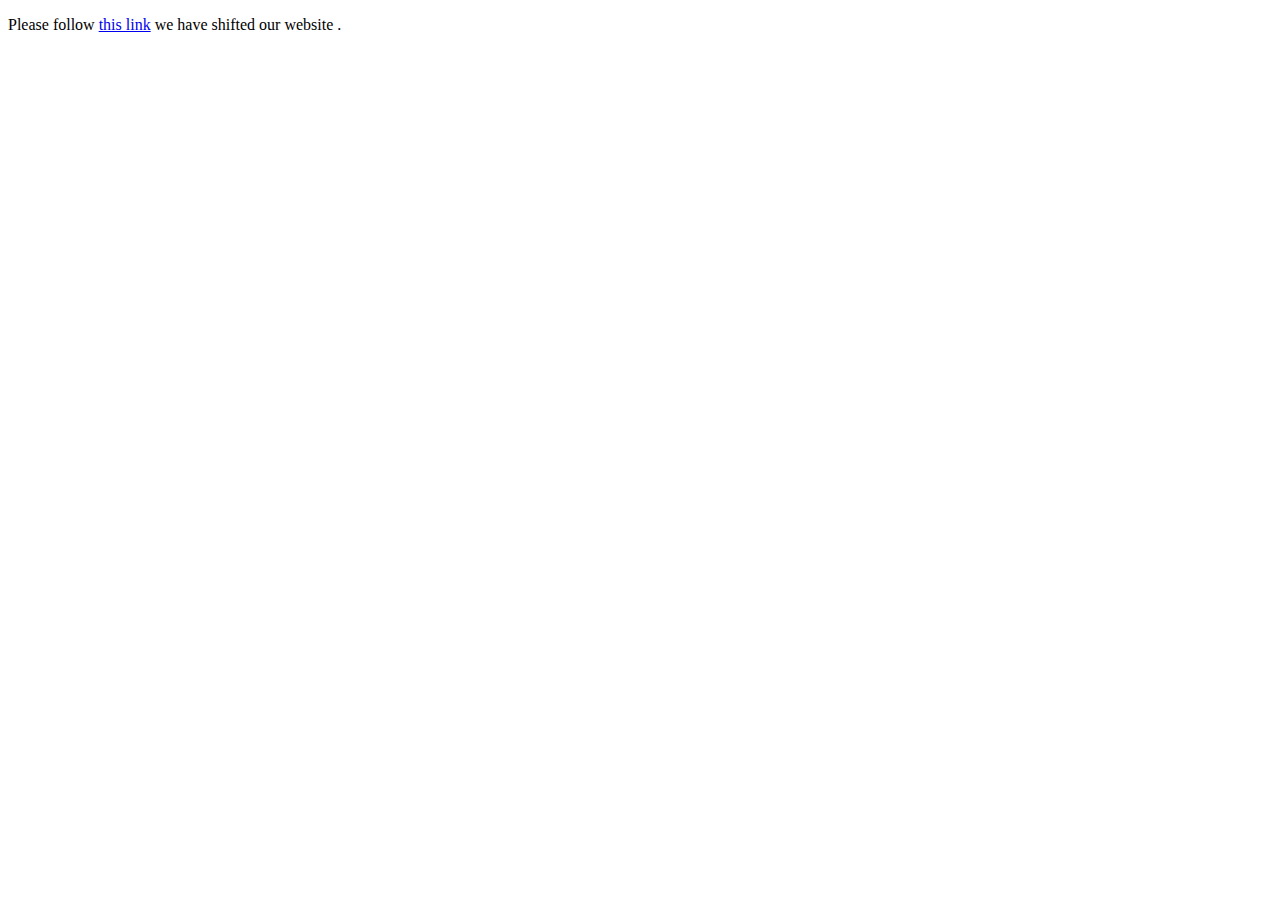
==== commit 7e067f40: "check" ====
--- a/index.html
+++ b/index.html
@@ -1,136 +1,9 @@
 <!DOCTYPE html>
-<html lang="en">
+<html>
   <head>
-  <link rel="canonical" href="https://wordsyounevernoticed.tk/index.html" />
-	<!-- Global site tag (gtag.js) - Google Analytics -->
-
-<script async src="https://www.googletagmanager.com/gtag/js?id=UA-166788517-1"></script>
-<script>
-  window.dataLayer = window.dataLayer || [];
-  function gtag(){dataLayer.push(arguments);}
-  gtag('js', new Date());
-
-  gtag('config', 'UA-166788517-1');
-</script>
-<script data-ad-client="ca-pub-9099453449747542" async src="https://pagead2.googlesyndication.com/pagead/js/adsbygoogle.js"></script>  
-    <title>Words You Never Noticed</title>
-    <meta name="google-site-verification" content="CDQj6SfBWfM47lml1-j_d6HV34Kx2td2XE_W0OqJzRE" />
-    <meta charset="utf-8">
-    <meta name="viewport" content="width=device-width, initial-scale=1, shrink-to-fit=no">
-
-    <link href="https://fonts.googleapis.com/css?family=Quicksand:300,400,500,700,900" rel="stylesheet">
-    <link rel="stylesheet" href="fonts/icomoon/style.css">
-
-    <link rel="stylesheet" href="css/bootstrap.min.css">
-    <link rel="stylesheet" href="css/magnific-popup.css">
-    <link rel="stylesheet" href="css/jquery-ui.css">
-    <link rel="stylesheet" href="css/owl.carousel.min.css">
-    <link rel="stylesheet" href="css/owl.theme.default.min.css">
-
-    <link rel="stylesheet" href="css/bootstrap-datepicker.css">
-
-    <link rel="stylesheet" href="fonts/flaticon/font/flaticon.css">
-
-    <link rel="stylesheet" href="css/aos.css">
-    <link rel="stylesheet" href="css/fancybox.min.css">
-
-    <link rel="stylesheet" href="css/style.css">
-    
+    <meta http-equiv="refresh" content="7; url='https://wordsyounevernoticed.in'" />
   </head>
   <body>
-  
-
-  <div class="site-wrap">
-
-  <div class="site-mobile-menu">
-    <div class="site-mobile-menu-header">
-      <div class="site-mobile-menu-close mt-3">
-        <span class="icon-close2 js-menu-toggle"></span>
-      </div>
-    </div>
-    <div class="site-mobile-menu-body"></div>
-  </div>
-
-  <header class="header-bar d-flex d-lg-block align-items-center" data-aos="fade-left">
-    <div class="site-logo">
-      <a href="index.html">Words You Nvr Noticed </a>
-    </div>
-    
-    <div class="d-inline-block d-xl-none ml-md-0 ml-auto py-3" style="position: relative; top: 3px;"><a href="#" class="site-menu-toggle js-menu-toggle text-white"><span class="icon-menu h3"></span></a></div>
-
-    <div class="main-menu">
-      <ul class="js-clone-nav">
-         <li class="active"><a href="index.html">Home</a></li>
-        <li><a href="quotes.html">Quotes</a></li>
-	<li><a href="blog.html">Blog</a></li>
-        <li><a href="events.html">Our Events</a></li>
-        <li><a href="registration.html">Register In Event</a></li>        
-        <li><a href="contact.html">Contact</a></li>
-      </ul>
-      <ul class="social js-clone-nav">
-	<li><a href="https://www.instagram.com/words_you_nvr_noticed/"><span class="icon-instagram"></span></a></li>
-        <li><a href="#"><span class="icon-facebook"></span></a></li>
-        <li><a href="#"><span class="icon-twitter"></span></a></li>
-      </ul>
-    </div>
-  </header> 
-  <main class="main-content">
-    <div class="container-fluid photos">
-      <div class="row justify-content-center">
-        
-        <div class="col-md-6 pt-4">
-
-          <figure class="mb-5" data-aos="fade-up">
-            <img src="images/div.jpeg" alt="Image" class="img-fluid">
-          </figure>
-
-          <h2 class="text-white mb-4" data-aos="fade-up">Hey There! I'm Divneet Kaur</h2>
-
-          <div class="row" data-aos="fade-up">
-            <div class="col-md-12">
-              <p>Hi, there I am Divneet Kaur the founder of  <a href="https://www.instagram.com/words_you_nvr_noticed/">Words You never noticed</a> . Words You never noticed is an instagram page where You will find some unbelievable writings, writings that will touch your soul .</p>
-              <p> I started Writing in the year 2017, writing was my hobby i love to write,each time i write something it gives me internal happiness . </p>
-<p>
- Here on this page there is <a href="quotes.html">gallery</a> of some of my quotes and for reading more  do follow us on instagram .</p>
-
-              <p cass="mt-4">Thanks! <br> Divneet Kaur.</p>
-            </div>
-          </div>
-        </div>
-
-      </div>
-
-      <div class="row justify-content-center">
-        <div class="col-md-12 text-center py-5">
-           <p>
-        <!-- Link back to Colorlib can't be removed. Template is licensed under CC BY 3.0. -->
-        Copyright &copy;<script>document.write(new Date().getFullYear());</script> All rights reserved | This template is made with <i class="icon-heart" aria-hidden="true"></i> by <a href="https://colorlib.com" target="_blank" >Colorlib</a>
-        <!-- Link back to Colorlib can't be removed. Template is licensed under CC BY 3.0. -->
-      </p>
-        </div>
-      </div>
-    </div>
-  </main>
-
-</div> <!-- .site-wrap -->
-
-  <script src="js/jquery-3.3.1.min.js"></script>
-  <script src="js/jquery-migrate-3.0.1.min.js"></script>
-  <script src="js/jquery-ui.js"></script>
-  <script src="js/popper.min.js"></script>
-  <script src="js/bootstrap.min.js"></script>
-  <script src="js/owl.carousel.min.js"></script>
-  <script src="js/jquery.stellar.min.js"></script>
-  <script src="js/jquery.countdown.min.js"></script>
-  <script src="js/jquery.magnific-popup.min.js"></script>
-  <script src="js/bootstrap-datepicker.min.js"></script>
-  <script src="js/aos.js"></script>
-
-  <script src="js/jquery.fancybox.min.js"></script>
-
-  <script src="js/main.js"></script>
-    <!—- ShareThis BEGIN -—>
-<script async src="https://platform-api.sharethis.com/js/sharethis.js#property=5eedb847b61c220011098043&product=sticky-share-buttons"></script>
-<!—- ShareThis END -—>
+    <p>Please follow <a href="https://wordsyounevernoticed.in">this link</a> we have shifted our website .</p>
   </body>
 </html>
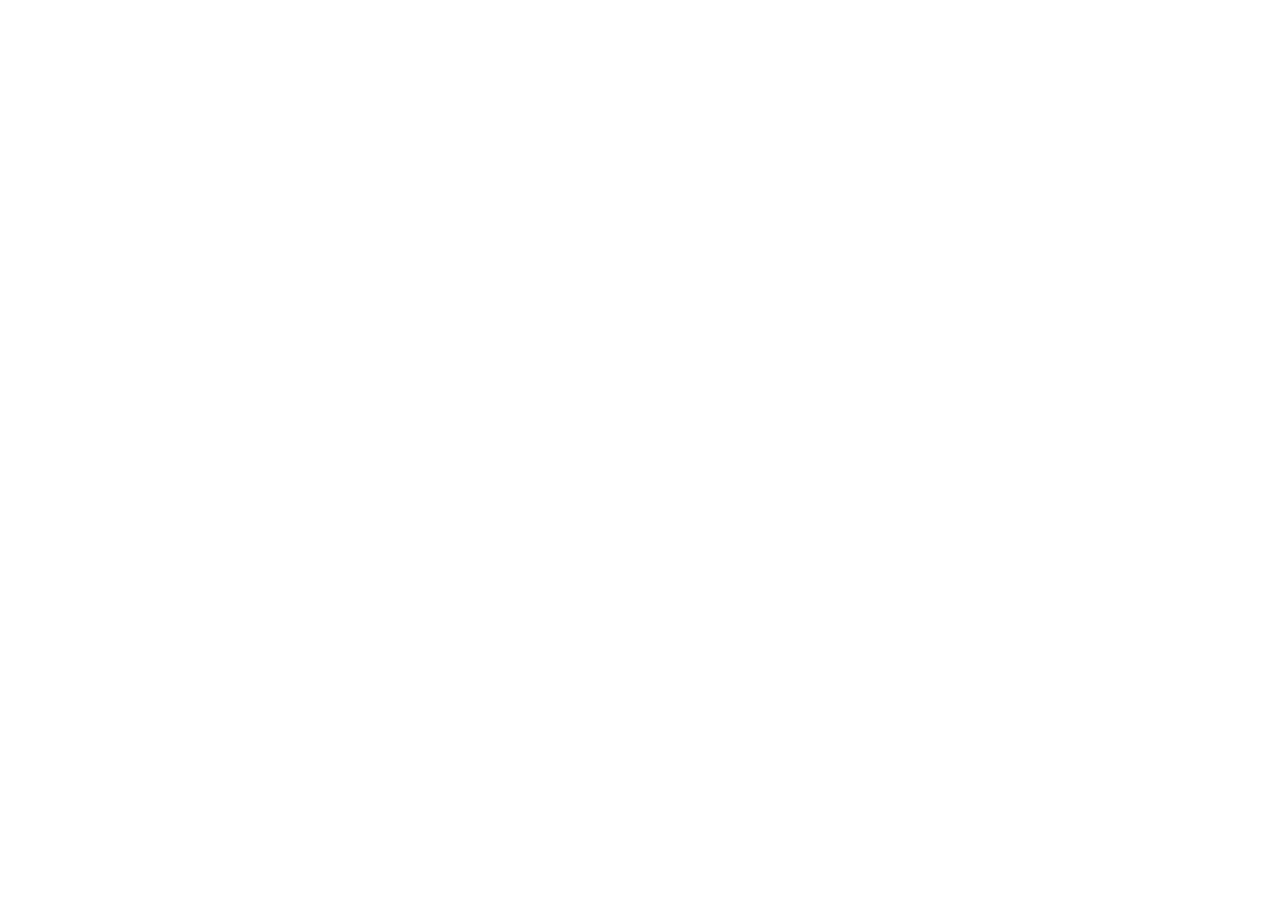
==== commit 18eea131: "done" ====
--- a/index.html
+++ b/index.html
@@ -1,7 +1,7 @@
 <!DOCTYPE html>
 <html>
   <head>
-    <meta http-equiv="refresh" content="7; url='https://wordsyounevernoticed.in'" />
+    <meta http-equiv="refresh" content="0; url='https://wordsyounevernoticed.in'" />
   </head>
   <body>
     <p>Please follow <a href="https://wordsyounevernoticed.in">this link</a> we have shifted our website .</p>
